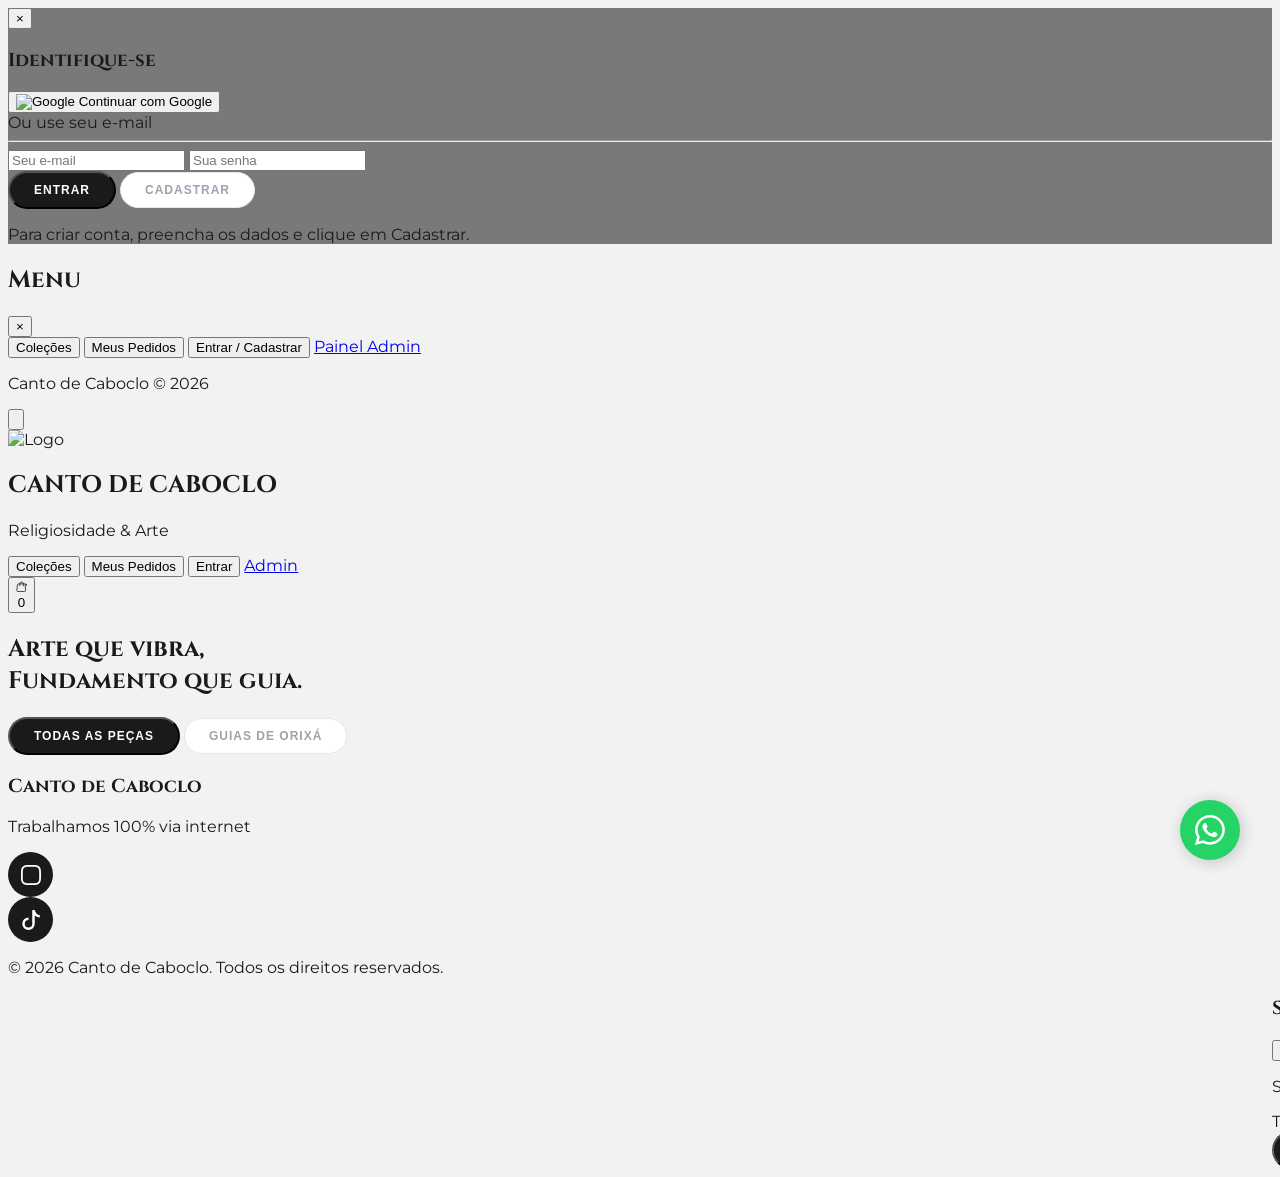
==== index.html @ dc21983d "tentativa de ver o produto" ====
<!DOCTYPE html>
<html lang="pt-br">
<head>
    <meta charset="UTF-8">
    <meta name="viewport" content="width=device-width, initial-scale=1.0, maximum-scale=1.0, user-scalable=no">
    <title>Canto de Caboclo | GUIA & AXÉ ARTESANAL DE UMBANDA</title>
    <script src="https://cdn.tailwindcss.com"></script>
    <script src="js/auth.js"></script>
    <link href="https://fonts.googleapis.com/css2?family=Cinzel:wght@700&family=Montserrat:wght@300;400;600&display=swap" rel="stylesheet">

    <script type="module">
        import { initializeApp } from "https://www.gstatic.com/firebasejs/10.8.0/firebase-app.js";
        import { getFirestore, collection, onSnapshot, query, addDoc, where, orderBy } from "https://www.gstatic.com/firebasejs/10.8.0/firebase-firestore.js";
        import { getAuth, signInWithPopup, signInWithRedirect, getRedirectResult, GoogleAuthProvider, createUserWithEmailAndPassword, signInWithEmailAndPassword, onAuthStateChanged, signOut } from "https://www.gstatic.com/firebasejs/10.8.0/firebase-auth.js";

        const firebaseConfig = {
            apiKey: "AIzaSyBwW7An4b8M6WHFB5PNXBKXFDNZ5Nw1fIY",
            authDomain: "fiodeaxe-d6e29.firebaseapp.com",
            projectId: "fiodeaxe-d6e29",
            storageBucket: "fiodeaxe-d6e29.firebasestorage.app",
            messagingSenderId: "276832839443",
            appId: "1:276832839443:web:4f34bd6ad0d159f9d41ce6",
            measurementId: "G-YKDFVHFVLV"
        };

        const app = initializeApp(firebaseConfig);
        const db_online = getFirestore(app);
        const auth = getAuth(app);
        const provider = new GoogleAuthProvider();

        // Expõe funções ao escopo global
        window.db_online = db_online;
        window.collection = collection;
        window.onSnapshot = onSnapshot;
        window.query = query;
        window.addDoc = addDoc;
        window.where = where;
        window.auth = auth;
        window.provider = provider;
        window.signInWithPopup = signInWithPopup;
        window.signInWithRedirect = signInWithRedirect; // Fallback para domínios chatos
        window.createUserWithEmailAndPassword = createUserWithEmailAndPassword;
        window.signInWithEmailAndPassword = signInWithEmailAndPassword;

        onAuthStateChanged(auth, (user) => {
        window.userLogado = user;
        const saudacaoDiv = document.getElementById('saudacao-usuario');
        const btnLogin = document.getElementById('btn-login-nav');
        
        if (user) {
            // Pega o nome do Google ou a primeira parte do e-mail
            const nomeUsuario = user.displayName || user.email.split('@')[0];
            
            // Insere o texto na div que você criou no HTML
            if (saudacaoDiv) {
                saudacaoDiv.innerHTML = `
                    <div class="block py-4 px-2 animate-fade-in">
                        <h2 class="font-cinzel text-lg md:text-2xl text-stone-800 tracking-[3px] break-words">
                            AXÉ, ${nomeUsuario.toUpperCase()}!
                        </h2>
                        <p class="text-[9px] md:text-[11px] text-stone-500 uppercase tracking-[2px] mt-2">
                            Confira as peças selecionadas para você
                        </h2>
                    </div>
                `;
            }

        if(btnLogin) {
            btnLogin.innerHTML = `Sair (${nomeUsuario})`;
            btnLogin.onclick = () => auth.signOut().then(() => window.location.reload());
        }
        initFirebaseSync(); 
    } else {
        // Se deslogar, esconde a saudação
        if (saudacaoDiv) saudacaoDiv.innerHTML = "";

        if(btnLogin) {
            btnLogin.innerHTML = `Entrar / Cadastro`;
            btnLogin.onclick = () => openAuthModal();
        }
        renderizarPedidosVazio();
        initFirebaseSync();
    }
});
    </script>

    <style>
        body { 
            font-family: 'Montserrat', sans-serif; 
            background-color: #f2f2f2; 
            color: #1a1a1a;
            position: relative;
            scroll-behavior: smooth;
        }

        body::before {
            content: "";
            position: fixed;
            top: 0; left: 0; width: 100%; height: 100%;
            background-image: url('https://www.transparenttextures.com/patterns/stardust.png');
            opacity: 0.8;
            z-index: 1;
            pointer-events: none;
        }

        .font-cinzel { font-family: 'Cinzel', serif; }
        
        .product-card { 
            background: white; 
            border-radius: 20px; 
            padding: 15px;
            transition: transform 0.3s ease, box-shadow 0.3s ease;
            box-shadow: 0 10px 25px rgba(0,0,0,0.03);
            position: relative;
            z-index: 10;
        }
        .product-card:hover { 
            transform: translateY(-5px);
            box-shadow: 0 15px 35px rgba(0,0,0,0.06);
        }

        .btn-pill {
            border-radius: 9999px;
            padding: 10px 24px;
            font-size: 12px;
            font-weight: 700;
            text-transform: uppercase;
            letter-spacing: 1px;
            transition: all 0.3s;
            cursor: pointer;
        }
        .btn-dark { background: #1a1a1a; color: white; }
        .btn-dark:hover { background: #333; transform: scale(1.02); }
        .btn-outline { border: 1px solid #e5e7eb; color: #9ca3af; background: white; }
        .btn-outline:hover { border-color: #1a1a1a; color: #1a1a1a; }

        #cart-sidebar { 
            transition: transform 0.4s cubic-bezier(0.4, 0, 0.2, 1); 
            transform: translateX(100%); 
            z-index: 10000; 
        }
        #cart-sidebar.open { transform: translateX(0); }
        #cart-overlay { z-index: 9998; }
        
        nav { position: sticky; top: 0; z-index: 1000 !important; }
        header { position: relative; z-index: 10; }
        main, .fixed { position: relative; z-index: 100; }
        
        .hidden-section { display: none; }

        .whatsapp-float {
            position: fixed;
            width: 60px;
            height: 60px;
            bottom: 40px;
            right: 40px;
            background-color: #25d366;
            color: #FFF;
            border-radius: 50px;
            text-align: center;
            font-size: 30px;
            box-shadow: 2px 2px 15px rgba(0,0,0,0.2);
            z-index: 1000;
            display: flex;
            align-items: center;
            justify-content: center;
            text-decoration: none;
            transition: all 0.3s ease;
        }
        .whatsapp-float:hover {
            transform: scale(1.1);
            background-color: #128c7e;
        }

        .social-icon {
            transition: all 0.3s ease;
            display: flex;
            align-items: center;
            justify-content: center;
            width: 45px;
            height: 45px;
            border-radius: 50%;
            background: #1a1a1a;
            color: white;
        }
        .social-icon:hover { transform: translateY(-3px); opacity: 0.8; }

        #toast-container { position: fixed; bottom: 20px; left: 20px; z-index: 10001; }
        .toast { 
            background: #1a1a1a; color: white; padding: 16px 24px; border-radius: 12px; 
            margin-top: 10px; box-shadow: 0 10px 30px rgba(0,0,0,0.2);
            border-left: 4px solid #c5a059; font-size: 13px; font-weight: 600;
            display: flex; align-items: center; gap: 12px;
            transform: translateX(-120%); transition: transform 0.3s ease-out;
        }
        .toast.show { transform: translateX(0); }

        /* MODAL LOGIN */
        .modal-auth { z-index: 20000; background: rgba(0,0,0,0.5); backdrop-filter: blur(5px); }

        /* --- ADAPTAÇÃO PARA DEIXAR O MOBILE IDÊNTICO AO DESKTOP --- */
        @media (max-width: 768px) {
            /* Mantém o título sofisticado e centralizado */
            h2.font-cinzel {
                font-size: 24px !important;
                line-height: 1.3 !important;
                text-align: center !important;
            }

            /* Remove o arredondamento excessivo dos cards para seguir o padrão desktop */
            .product-card {
                border-radius: 4px !important; 
                padding: 10px !important;
            }

            /* Garante que a vitrine exiba 2 itens por linha no celular */
            #lista-produtos, .grid {
                display: grid !important;
                grid-template-columns: repeat(2, 1fr) !important;
                gap: 12px !important;
                padding: 10px !important;
            }

            /* Estilo dos botões de categoria e ação idênticos ao desktop */
            .btn-pill, .btn-adicionar {
                border-radius: 2px !important;
                font-size: 9px !important;
                padding: 12px 10px !important;
            }

            /* Ajuste da sacola no header para não ocupar muito espaço */
            header h1 { font-size: 18px !important; }
        }
    </style>
</head>
<body>

    <div id="modal-auth" class="fixed inset-0 hidden flex items-center justify-center modal-auth p-4">
        <div class="bg-white p-8 rounded-2xl max-w-md w-full shadow-2xl relative">
            <button onclick="closeAuthModal()" class="absolute top-4 right-4 text-2xl text-stone-300 hover:text-black">&times;</button>
            <h3 class="font-cinzel text-2xl mb-6 text-center text-stone-800">Identifique-se</h3>
            
            <button onclick="loginGoogle()" class="w-full border p-3 rounded-xl flex items-center justify-center gap-3 mb-6 hover:bg-stone-50 transition font-bold text-stone-700">
                <img src="https://www.google.com/favicon.ico" class="w-5" alt="Google"> Continuar com Google
            </button>

            <div class="relative mb-6 text-center">
                <span class="bg-white px-4 text-gray-400 text-[10px] uppercase tracking-widest relative z-10">Ou use seu e-mail</span>
                <hr class="absolute top-1/2 w-full border-gray-100">
            </div>

            <input type="email" id="auth-email" placeholder="Seu e-mail" class="w-full border p-3 rounded-xl mb-3 focus:outline-none focus:border-stone-500">
            <input type="password" id="auth-pass" placeholder="Sua senha" class="w-full border p-3 rounded-xl mb-6 focus:outline-none focus:border-stone-500">
            
            <div class="flex gap-2">
                <button onclick="loginEmail()" class="flex-1 btn-pill btn-dark">Entrar</button>
                <button onclick="cadastroEmail()" class="flex-1 btn-pill btn-outline">Cadastrar</button>
            </div>
            <p class="text-[10px] text-gray-400 mt-4 text-center italic">Para criar conta, preencha os dados e clique em Cadastrar.</p>
        </div>
    </div>

    <div id="toast-container"></div>

    <div id="mobile-menu" class="fixed inset-0 z-[20000] hidden">
        <div class="absolute inset-0 bg-black/50 backdrop-blur-sm" onclick="toggleMobileMenu()"></div>
        <div class="absolute left-0 top-0 bottom-0 w-72 bg-white p-8 shadow-xl flex flex-col gap-6">
            <div class="flex justify-between items-center border-b pb-4 mb-4">
                <h2 class="font-cinzel text-xl">Menu</h2>
                <button onclick="toggleMobileMenu()" class="text-2xl">&times;</button>
            </div>
            <button onclick="showSection('home'); toggleMobileMenu()" class="text-left text-xs font-bold uppercase tracking-widest text-stone-600 hover:text-black">Coleções</button>
            <button onclick="showSection('pedidos'); toggleMobileMenu()" class="text-left text-xs font-bold uppercase tracking-widest text-stone-600 hover:text-black">Meus Pedidos</button>
            <button onclick="openAuthModal(); toggleMobileMenu()" class="text-left text-xs font-bold uppercase tracking-widest text-orange-600">Entrar / Cadastrar</button>
            <a href="login.html" class="text-left text-xs font-bold uppercase tracking-widest text-stone-400 mt-4">Painel Admin</a>
            
            <p class="mt-auto text-[9px] text-stone-400 uppercase tracking-widest text-center">Canto de Caboclo &copy; 2026</p>
        </div>
    </div>

    <div id="site-content">
        <nav class="grid grid-cols-2 md:grid-cols-3 items-center px-6 md:px-10 py-6 bg-white shadow-md sticky top-0">
            <div class="flex items-center gap-4 cursor-pointer justify-self-start">
                <button onclick="toggleMobileMenu()" class="md:hidden p-2 -ml-2">
                    <svg xmlns="http://www.w3.org/2000/svg" fill="none" viewBox="0 0 24 24" stroke-width="1.5" stroke="currentColor" class="w-6 h-6">
                        <path stroke-linecap="round" stroke-linejoin="round" d="M3.75 6.75h16.5M3.75 12h16.5m-16.5 5.25h16.5" />
                    </svg>
                </button>

                <div class="flex items-center gap-4" onclick="showSection('home')">
                    <img src="https://i.ibb.co/KpkJ1K4Z/LOGO-CANTO-DE-CABOCLO.jpg" class="w-12 h-12 md:w-14 md:h-14 rounded-full object-cover shadow-sm" alt="Logo"> 
                    <div>
                        <h1 class="font-cinzel text-xl md:text-2xl tracking-widest leading-none">CANTO DE CABOCLO</h1>
                        <p class="text-[10px] md:text-[11px] uppercase tracking-[3px] text-stone-400">Religiosidade & Arte</p>
                    </div>
                </div>
            </div>
            
            <div class="hidden md:flex justify-center gap-8 text-[14px] uppercase font-bold tracking-widest text-stone-600">
                <button onclick="showSection('home')" class="hover:text-stone-900 transition" id="nav-home">Coleções</button>
                <button onclick="showSection('pedidos')" class="hover:text-stone-900 transition" id="nav-pedidos">Meus Pedidos</button>
                <button id="btn-login-nav" class="text-orange-600 hover:text-orange-700 transition">Entrar</button>
                <a href="login.html" class="text-stone-400 hover:text-stone-900 transition">Admin</a>
            </div>

            <div class="flex items-center gap-6 justify-self-end">
                <button onclick="toggleCart()" class="p-2 relative">
                    <svg xmlns="http://www.w3.org/2000/svg" fill="none" viewBox="0 0 24 24" stroke-width="1.5" stroke="currentColor" class="w-6 h-6">
                        <path stroke-linecap="round" stroke-linejoin="round" d="M15.75 10.5V6a3.75 3.75 0 1 0-7.5 0v4.5m11.356-1.993 1.115 12a2.25 2.25 0 0 1-2.25 2.25H4.144a2.25 2.25 0 0 1-2.25-2.25l1.115-12a2.25 2.25 0 0 1 2.25-2.25h15.54a2.25 2.25 0 0 1 2.25 2.25Z" />
                    </svg>
                    <span id="cart-count" class="absolute top-0 right-0 bg-orange-600 text-white text-[9px] w-4 h-4 flex items-center justify-center rounded-full">0</span>
                </button>
            </div>
        </nav>

        <div id="section-home">
            <header class="text-center py-16 md:py-24 px-6 flex flex-col items-center">
                
                <div id="saudacao-usuario" class="text-center mt-4 mb-10 min-h-[50px] w-full"></div>

                <h2 class="font-cinzel text-4xl md:text-5xl text-stone-900 mb-8 tracking-tighter leading-tight uppercase">
                    Arte que vibra,<br>Fundamento que guia.
                </h2>

                <div class="flex justify-center gap-4">
                    <button id="btn-filter-all" onclick="filtrarProdutos('todos')" class="btn-pill btn-dark shadow-lg shadow-black/20">Todas as Peças</button>
                    <button id="btn-filter-guias" onclick="filtrarProdutos('GUIAS')" class="btn-pill btn-outline">Guias de Orixá</button>
                </div>
            </header>

            <main class="max-w-7xl mx-auto px-6 md:px-10 pb-20">
                <div id="vitrine" class="grid grid-cols-1 sm:grid-cols-2 lg:grid-cols-4 gap-8"></div>
            </main>
        </div>

        <div id="section-pedidos" class="hidden-section max-w-7xl mx-auto px-6 md:px-10 py-20">
            <h2 class="font-cinzel text-5xl text-stone-800 mb-2 uppercase">Meus Pedidos</h2>
            <p class="text-stone-500 mb-10 text-lg">Acompanhe aqui o histórico de suas peças encomendas.</p>
            
            <div id="alerta-login-pedidos" class="p-12 text-center bg-white rounded-xl mb-6 border-2 border-dashed border-stone-100">
                <p class="text-stone-400 italic mb-4">Você precisa estar logado para ver seus pedidos.</p>
                <button onclick="openAuthModal()" class="btn-pill btn-dark">Fazer Login agora</button>
            </div>

            <div class="bg-white rounded-xl shadow-sm overflow-x-auto">
                <table class="w-full text-left">
                    <thead class="bg-stone-50 border-b border-stone-100 text-[12px] uppercase tracking-widest text-stone-400">
                        <tr>
                            <th class="px-6 py-4">Itens da Encomenda</th>
                            <th class="px-6 py-4">Valor Total</th>
                            <th class="px-6 py-4">Data</th>
                            <th class="px-6 py-4">Status</th>
                        </tr>
                    </thead>
                    <tbody id="lista-pedidos" class="text-sm"></tbody>
                </table>
            </div>
        </div>

        <footer class="bg-white border-t border-stone-200 pt-16 pb-8 mt-20 relative z-50">
            <div class="max-w-7xl mx-auto px-6 md:px-10 text-center">
                <div class="mb-8">
                    <h3 class="font-cinzel text-2xl mb-2">Canto de Caboclo</h3>
                    <p class="text-stone-500 text-sm font-semibold tracking-[2px] uppercase">Trabalhamos 100% via internet</p>
                </div>

                <div class="flex justify-center gap-6 mb-10">
                    <a href="#" class="social-icon hover:bg-gradient-to-tr hover:from-yellow-400 hover:to-purple-600" target="_blank">
                        <svg xmlns="http://www.w3.org/2000/svg" width="20" height="20" fill="currentColor" viewBox="0 0 16 16"><path d="M8 0C5.829 0 5.556.01 4.703.048 3.85.088 3.269.222 2.76.42a3.917 3.917 0 0 0-1.417.923A3.927 3.927 0 0 0 .42 2.76c-.198.509-.333 1.09-.372 1.942C.01 5.555 0 5.827 0 8s.01 2.445.048 3.299c.04.851.175 1.433.372 1.941a3.926 3.926 0 0 0 .923 1.417 3.911 3.911 0 0 0 1.417.923c.51.198 1.09.333 1.942.372C5.555 15.99 5.827 16 8 16s2.445-.01 3.299-.048c.851-.04 1.433-.175 1.941-.372a3.911 3.911 0 0 0 1.417-.923 3.928 3.928 0 0 0 .923-1.417c.197-.509.332-1.09.372-1.942C15.99 10.445 16 10.173 16 8s-.01-2.445-.048-3.299c-.04-.851-.175-1.433-.372-1.941a3.926 3.926 0 0 0-.923-1.417A3.911 3.911 0 0 0 13.24.42c-.51-.198-1.09-.333-1.942-.372C10.445.01 10.173 0 8 0zm0 1.441c2.131 0 2.384.009 3.227.048.786.036 1.212.167 1.497.278.378.147.648.322.932.606.284.284.459.554.606.932.11.285.241.711.278 1.497.039.843.048 1.096.048 3.227s-.009 2.384-.048 3.227c-.036.786-.167 1.212-.278 1.498a2.707 2.707 0 0 1-.606.932 2.708 2.708 0 0 1-.932.606c-.285.11-.711.241-1.498.278-.843.039-1.096.048-3.227.048s-2.384-.009-3.227-.048c-.786-.036-1.212-.167-1.497-.278a2.308 2.308 0 0 1-.932-.606 2.308 2.308 0 0 1-.606-.932c-.11-.285-.241-.711-.278-1.497-.039-.843-.048-1.096-.048-3.227s.009-2.384.048-3.227c.036-.786.167-1.212.278-1.497.147-.378.322-.648.606-.932.284-.284.554-.459.932-.606.285-.11.711-.241 1.497-.278.843-.039 1.096-.048 3.227-.048z"/></svg>
                    </a>
                    <a href="#" class="social-icon hover:bg-black" target="_blank">
                        <svg xmlns="http://www.w3.org/2000/svg" width="20" height="20" fill="currentColor" viewBox="0 0 16 16"><path d="M9 0h1.98c.144.715.54 1.617 1.235 2.512C12.895 3.389 13.797 4 15 4v2c-1.753 0-3.07-.814-4-1.829V11a5 5 0 1 1-5-5v2a3 3 0 1 0 3 3z"/></svg>
                    </a>
                </div>

                <p class="text-[10px] text-stone-400 uppercase tracking-widest border-t border-stone-100 pt-8">
                    &copy; 2026 Canto de Caboclo. Todos os direitos reservados.
                </p>
            </div>
        </footer>
    </div>

    <a href="https://wa.me/5511984348036?text=Olá,%20gostaria%20de%20tirar%20uma%20dúvida" class="whatsapp-float" target="_blank">
        <svg xmlns="http://www.w3.org/2000/svg" width="30" height="30" fill="currentColor" viewBox="0 0 16 16"><path d="M13.601 2.326A7.854 7.854 0 0 0 7.994 0C3.627 0 .068 3.558.064 7.926c0 1.399.366 2.76 1.057 3.965L0 16l4.204-1.102a7.933 7.933 0 0 0 3.79.965h.004c4.368 0 7.926-3.558 7.93-7.93A7.898 7.898 0 0 0 13.6 2.326zM7.994 14.521a6.573 6.573 0 0 1-3.356-.92l-.24-.144-2.494.654.666-2.433-.156-.251a6.56 6.56 0 0 1-1.007-3.505c0-3.626 2.957-6.584 6.591-6.584a6.56 6.56 0 0 1 4.66 1.931 6.557 6.557 0 0 1 1.928 4.66c-.004 3.639-2.961 6.592-6.592 6.592zm3.615-4.934c-.197-.099-1.17-.578-1.353-.646-.182-.065-.315-.099-.445.099-.133.197-.513.646-.627.775-.114.133-.232.148-.43.05-.197-.1-.836-.308-1.592-.985-.59-.525-.985-1.175-1.103-1.372-.114-.198-.011-.304.088-.403.087-.088.197-.232.296-.346.1-.114.133-.198.198-.33.065-.134.034-.248-.015-.347-.05-.099-.445-1.076-.612-1.47-.16-.389-.323-.335-.445-.34-.114-.007-.247-.007-.38-.007a.729.729 0 0 0-.529.247c-.182.198-.691.677-.691 1.654 0 .977.71 1.916.81 2.049.098.133 1.394 2.132 3.383 2.992.47.205.84.326 1.129.418.475.152.904.129 1.246.08.38-.058 1.171-.48 1.338-.943.164-.464.164-.86.114-.943-.049-.084-.182-.133-.38-.232z"/></svg>
    </a>

    <div id="cart-overlay" class="fixed inset-0 bg-black/20 backdrop-blur-sm hidden" onclick="toggleCart()"></div>
    <aside id="cart-sidebar" class="fixed right-0 top-0 h-full w-full max-w-sm bg-white shadow-2xl p-8 flex flex-col">
        <div class="flex justify-between items-center mb-10">
            <h3 class="font-cinzel text-2xl">Sacola</h3>
            <button onclick="toggleCart()" class="text-2xl hover:text-orange-600 transition">&times;</button>
        </div>
        <div id="cart-items" class="flex-1 overflow-y-auto space-y-6"></div>
        <div class="border-t pt-6 mt-6">
            <div class="flex justify-between font-bold mb-4 text-lg">
                <span>Total</span>
                <span id="cart-total">R$ 0,00</span>
            </div>
            <button onclick="finalizarWhatsApp()" class="w-full btn-pill btn-dark py-4">Finalizar no WhatsApp</button>
        </div>
    </aside>

    <script>

        window.toggleMobileMenu = function() {
            const menu = document.getElementById('mobile-menu');
            menu.classList.toggle('hidden');
        };

        let db = []; 
        let carrinho = JSON.parse(localStorage.getItem('cart_fio_de_axe')) || [];
        
        // FUNÇÕES DE AUTENTICAÇÃO
        function openAuthModal() { document.getElementById('modal-auth').classList.remove('hidden'); }
        function closeAuthModal() { document.getElementById('modal-auth').classList.add('hidden'); }

        async function loginGoogle() {
            try {
                // Tenta o método normal de pop-up
                await window.signInWithPopup(window.auth, window.provider);
                closeAuthModal();
                showToast("Bem-vindo axé!");
            } catch (e) { 
                console.error("Erro no login:", e);
                // Se o domínio for o problema (127.0.0.1 vs localhost), tenta redirecionar
                if (e.code === 'auth/unauthorized-domain' || e.code === 'auth/popup-blocked') {
                    showToast("Redirecionando para login seguro...");
                    window.signInWithRedirect(window.auth, window.provider);
                } else {
                    showToast("Erro ao autenticar com Google", "error");
                }
            }
        }

        async function loginEmail() {
            const email = document.getElementById('auth-email').value;
            const pass = document.getElementById('auth-pass').value;
            try {
                await window.signInWithEmailAndPassword(window.auth, email, pass);
                closeAuthModal();
                showToast("Login realizado!");
            } catch (e) { showToast("E-mail ou senha incorretos", "error"); }
        }

        async function cadastroEmail() {
            const email = document.getElementById('auth-email').value;
            const pass = document.getElementById('auth-pass').value;
            if(pass.length < 6) return showToast("Senha curta (mín. 6)", "error");
            try {
                await window.createUserWithEmailAndPassword(window.auth, email, pass);
                showToast("Conta criada com sucesso!");
                closeAuthModal();
            } catch (e) { 
                if(e.code === 'auth/email-already-in-use') showToast("E-mail já cadastrado!", "error");
                else showToast("Erro ao cadastrar", "error");
            }
        }

        function showToast(message, type = 'success') {
            const container = document.getElementById('toast-container');
            if(!container) return;
            const toast = document.createElement('div');
            toast.className = `toast`;
            if(type === 'error') toast.style.borderLeftColor = '#991b1b';
            toast.innerHTML = `<span>${type === 'success' ? '✨' : '⚠️'}</span><span>${message}</span>`;
            container.appendChild(toast);
            setTimeout(() => toast.classList.add('show'), 100);
            setTimeout(() => {
                toast.classList.remove('show');
                setTimeout(() => toast.remove(), 300);
            }, 3000);
        }

        function initFirebaseSync() {
            if (!window.db_online) {
                setTimeout(initFirebaseSync, 500);
                return;
            }

            // --- PARTE 1: VITRINE DE PRODUTOS (Restaurando a visibilidade) ---
            const qProdutos = window.query(window.collection(window.db_online, "produtos"));
            window.onSnapshot(qProdutos, (querySnapshot) => {
                db = [];
                querySnapshot.forEach((doc) => {
                    const data = doc.data();
                    db.push({ 
                        id: doc.id, 
                        ...data, 
                        imagem: data.imagem_url || data.imagem || 'https://via.placeholder.com/400' 
                    });
                });
                renderizarVitrine(db);
                if(typeof updateCartUI === "function") updateCartUI(); 
            }, (error) => console.error("Erro vitrine:", error));

            // --- PARTE 2: MEUS PEDIDOS (Lógica do Cliente) ---
            if (window.userLogado) {
                const alertaPedidos = document.getElementById('alerta-login-pedidos');
                if(alertaPedidos) alertaPedidos.classList.add('hidden');
                
                const listaPedidos = document.getElementById('lista-pedidos');
                if(!listaPedidos) return;

                // Conforme sua imagem do banco, a coleção correta é 'pedidos'
                const qVendas = window.query(
                    window.collection(window.db_online, "pedidos"),
                    window.where("userId", "==", window.userLogado.uid)
                );
                
                window.onSnapshot(qVendas, (querySnapshot) => {
                    // Se entrar aqui, limpamos a tabela
                    listaPedidos.innerHTML = "";

                    if (querySnapshot.empty) {
                        listaPedidos.innerHTML = `<tr><td colspan="4" class="px-6 py-12 text-center text-stone-400 italic text-[11px]">Nenhum pedido encontrado.</td></tr>`;
                        return;
                    }

                    let htmlPedidos = "";
                    const pedidosParaExibir = [];

                    querySnapshot.forEach((doc) => {
                        pedidosParaExibir.push({ id: doc.id, ...doc.data() });
                    });

                    // Ordenar por data (mais recente no topo)
                    pedidosParaExibir.sort((a, b) => (b.timestamp?.seconds || 0) - (a.timestamp?.seconds || 0));

                    pedidosParaExibir.forEach((v) => {
                        // Pegando exatamente como aparece no seu Admin
                        const statusEx = v.logistica || v.status || 'Pendente';
                        const valorEx = v.valorTotal || v.total || 0;

                        htmlPedidos += `
                            <tr class="border-b border-stone-50 hover:bg-stone-50 transition">
                                <td class="px-6 py-4 font-semibold text-[11px]">${v.itens || 'Produtos'}</td>
                                <td class="px-6 py-4 text-[11px]">R$ ${parseFloat(valorEx).toFixed(2)}</td>
                                <td class="px-6 py-4 text-stone-400 text-[11px]">${v.data || '---'}</td>
                                <td class="px-6 py-4">
                                    <span class="px-3 py-1 bg-orange-100 text-orange-700 rounded-full text-[10px] font-bold uppercase tracking-wider">${statusEx}</span>
                                </td>
                            </tr>`;
                    });
                    listaPedidos.innerHTML = htmlPedidos;
                }, (error) => {
                    console.error("Erro de permissão no Firebase:", error);
                    listaPedidos.innerHTML = `<tr><td colspan="4" class="px-6 py-4 text-center text-red-400 text-[10px]">Erro ao sincronizar. Verifique as Regras do Firestore.</td></tr>`;
                });
            } else {
                if(typeof renderizarPedidosVazio === "function") renderizarPedidosVazio();
            }
        }

        function renderizarPedidosVazio() {
            const alerta = document.getElementById('alerta-login-pedidos');
            if(alerta) alerta.classList.remove('hidden');
            const lista = document.getElementById('lista-pedidos');
            if(lista) lista.innerHTML = "";
        }

        function showSection(section) {
            const home = document.getElementById('section-home');
            const pedidos = document.getElementById('section-pedidos');
            const navHome = document.getElementById('nav-home');
            const navPedidos = document.getElementById('nav-pedidos');

            if(home) home.classList.toggle('hidden', section !== 'home');
            if(pedidos) pedidos.classList.toggle('hidden', section !== 'pedidos');
            
            if(navHome) navHome.classList.toggle('text-stone-900', section === 'home');
            if(navPedidos) navPedidos.classList.toggle('text-stone-900', section === 'pedidos');
            
            window.scrollTo({top: 0, behavior: 'smooth'});
        }

        function renderizarVitrine(lista = db) {
            const vitrine = document.getElementById('vitrine');
            if (!vitrine) return;
            
            // Se a lista estiver vazia (carregando)
            if(lista.length === 0) {
                vitrine.innerHTML = `<p class="col-span-full text-center py-20 text-stone-400 uppercase text-[12px] tracking-widest">Buscando coleção no Axé...</p>`;
                return;
            }
            
            // Renderiza os cards dos produtos
            vitrine.innerHTML = lista.map(p => `
                <div class="product-card group">
                    <div onclick="abrirDetalhesProduto('${p.id}')" class="relative aspect-[3/4] overflow-hidden rounded-[15px] mb-6 bg-stone-100 shadow-inner cursor-pointer">
                        <img src="${p.imagem}" class="w-full h-full object-cover transition duration-500 group-hover:scale-110" onerror="this.src='https://via.placeholder.com/400x533?text=Imagem+Indisponivel'">
                    </div>
                    <div class="text-center px-2">
                        <p class="text-[10px] uppercase tracking-widest text-orange-600 font-bold mb-1">${p.categoria || 'Arte Axé'}</p>
                        
                        <h4 onclick="abrirDetalhesProduto('${p.id}')" class="font-cinzel text-xl text-stone-800 mb-2 truncate cursor-pointer hover:text-orange-600 transition-colors">${p.nome}</h4>
                        
                        <p class="text-stone-800 text-lg font-semibold mb-4 italic">R$ ${parseFloat(p.preco || 0).toFixed(2)}</p>
                        <button onclick="addCart('${p.id}')" class="w-full border border-stone-800 py-3 text-[11px] font-bold uppercase tracking-widest hover:bg-stone-800 hover:text-white transition-all">Adicionar à Sacola</button>
                    </div>
                </div>`).join('');
        }

        // Nova função para gerenciar a exibição dos detalhes
        function abrirDetalhesProduto(id) {
            // Encontra o produto na lista (db) pelo ID
            const produto = db.find(item => item.id === id);
            if (!produto) return;

            // Aqui você chama a lógica para abrir o seu modal de detalhes
            // Exemplo: preencher um modal que já existe no seu HTML
            mostrarModalDetalhes(produto);
        }

        function filtrarProdutos(cat) {
            const filtrados = cat === 'todos' ? db : db.filter(p => p.categoria?.toUpperCase() === cat.toUpperCase());
            renderizarVitrine(filtrados);
            
            const btnAll = document.getElementById('btn-filter-all');
            const btnGuias = document.getElementById('btn-filter-guias');
            
            if(btnAll) btnAll.className = cat === 'todos' ? "btn-pill btn-dark shadow-lg shadow-black/20" : "btn-pill btn-outline";
            if(btnGuias) btnGuias.className = (cat.toUpperCase() === 'GUIAS') ? "btn-pill btn-dark shadow-lg shadow-black/20" : "btn-pill btn-outline";
        }

        function toggleCart() {
            const sidebar = document.getElementById('cart-sidebar');
            const overlay = document.getElementById('cart-overlay');
            if(sidebar) sidebar.classList.toggle('open');
            if(overlay) overlay.classList.toggle('hidden');
        }

        function addCart(id) {
            const prod = db.find(p => p.id === id);
            if(prod) {
                const itemExistente = carrinho.find(item => item.id === id);
                if(itemExistente) {
                    itemExistente.quantidade += 1;
                } else {
                    carrinho.push({
                        id: prod.id,
                        nome: prod.nome,
                        preco: parseFloat(prod.preco || 0),
                        imagem: prod.imagem,
                        quantidade: 1
                    });
                }
                
                salvarEAtualizar();
                showToast(`${prod.nome} na sacola!`);
                const sidebar = document.getElementById('cart-sidebar');
                if(sidebar && !sidebar.classList.contains('open')) toggleCart();
            }
        }

        function alterarQtd(index, delta) {
            carrinho[index].quantidade += delta;
            if(carrinho[index].quantidade <= 0) {
                carrinho.splice(index, 1);
            }
            salvarEAtualizar();
        }

        function removeItem(i) {
            const nome = carrinho[i].nome;
            carrinho.splice(i, 1);
            salvarEAtualizar();
            showToast(`${nome} removido.`, 'error');
        }

        function salvarEAtualizar() {
            localStorage.setItem('cart_fio_de_axe', JSON.stringify(carrinho));
            updateCartUI();
        }

        function updateCartUI() {
            const container = document.getElementById('cart-items');
            const countElement = document.getElementById('cart-count');
            const totalElement = document.getElementById('cart-total');
            
            let total = 0;
            let totalItens = 0;

            if(!container) return;

            if(carrinho.length === 0) {
                container.innerHTML = `<p class="text-center text-stone-400 text-[12px] mt-20 uppercase tracking-widest">Sua sacola está vazia</p>`;
            } else {
                container.innerHTML = carrinho.map((p, i) => {
                    const precoSeguro = parseFloat(p.preco || 0);
                    const qtdSegura = parseInt(p.quantidade || 1);
                    const subtotal = precoSeguro * qtdSegura;
                    total += subtotal;
                    totalItens += qtdSegura;
                    return `
                    <div class="flex gap-4 items-center border-b border-stone-50 pb-4 mb-4">
                        <img src="${p.imagem}" class="w-14 h-16 object-cover rounded-lg">
                        <div class="flex-1">
                            <h5 class="text-[11px] font-bold uppercase tracking-tighter mb-1">${p.nome}</h5>
                            <div class="flex items-center gap-3 mt-2">
                                <button onclick="alterarQtd(${i}, -1)" class="w-5 h-5 border flex items-center justify-center text-[10px]">-</button>
                                <span class="text-[11px] font-bold">${qtdSegura}</span>
                                <button onclick="alterarQtd(${i}, 1)" class="w-5 h-5 border flex items-center justify-center text-[10px]">+</button>
                            </div>
                        </div>
                        <div class="text-right">
                            <p class="font-bold text-[11px]">R$ ${subtotal.toFixed(2)}</p>
                            <button onclick="removeItem(${i})" class="text-[9px] text-red-500 uppercase font-bold mt-2">Remover</button>
                        </div>
                    </div>`;
                }).join('');
            }
            
            if(countElement) countElement.innerText = totalItens;
            if(totalElement) totalElement.innerText = `R$ ${total.toFixed(2)}`;
        }

 // --- FUNÇÃO FINALIZAR (RESTAURADA E CORRIGIDA) ---
        // Adicionei ambos os nomes (finalizarWhatsApp e finalizarCompra) para garantir que funcione
        window.finalizarWhatsApp = async () => {
            if (carrinho.length === 0) return showToast("Sua sacola está vazia!");
            if (!window.userLogado) {
                openAuthModal();
                return showToast("Faça login para concluir", "error");
            }

            try {
                let proximoID = 1;
                
                // 1. Calcular o ID Sequencial (#1, #2...)
                if (window.db_online && window.getDocs) {
                    const querySnapshot = await window.getDocs(window.collection(window.db_online, "pedidos"));
                    proximoID = querySnapshot.size + 1;
                }

                const numeroWpp = "5511984348036";
                let totalVenda = 0;
                let resumoItensWpp = "";
                let nomesItensAdmin = carrinho.map(p => `${p.quantidade}x ${p.nome}`).join(', ');

                carrinho.forEach(p => {
                    const sub = parseFloat(p.preco || 0) * parseInt(p.quantidade || 1);
                    resumoItensWpp += `${p.quantidade}x ${p.nome} - R$ ${sub.toFixed(2)}\n`;
                    totalVenda += sub;
                });

                const idFormatado = `#${proximoID}`;
                const nomeCliente = window.userLogado.displayName || window.userLogado.email;

                // 2. Criar Objeto para o Admin (Registro de Vendas)
                const dadosPedido = {
                    idPedido: idFormatado,
                    userId: window.userLogado.uid,
                    cliente: nomeCliente,
                    itens: nomesItensAdmin,
                    quantidadeTotal: carrinho.reduce((acc, p) => acc + parseInt(p.quantidade), 0),
                    valorTotal: totalVenda.toFixed(2),
                    pagamento: "PENDENTE", // Valor para a caixinha do Admin
                    logistica: "AGUARDANDO PAGAMENTO", // Status para o Admin
                    data: new Date().toLocaleDateString('pt-BR'),
                    timestamp: new Date()
                };

                // 3. Salvar no Banco (Coleção 'pedidos' que o seu Admin já lê)
                if (window.db_online && window.addDoc) {
                    await window.addDoc(window.collection(window.db_online, "pedidos"), dadosPedido);
                }

                // 4. Montar Mensagem do WhatsApp
                const mensagemWpp = `*PEDIDO CANTO DE CABOCLO*\n\n` +
                    `*ID do Pedido:* ${idFormatado}\n` +
                    `*Cliente:* ${nomeCliente}\n\n` +
                    `*Itens:*\n${resumoItensWpp}\n` +
                    `*Total a Pagar: R$ ${totalVenda.toFixed(2)}*\n\n` +
                    `*ENVIAR O COMPROVANTE DE PAGAMENTO AQUI PARA PROSSEGUIR COM A COMPRA*`;

                const urlWpp = `https://wa.me/${numeroWpp}?text=${encodeURIComponent(mensagemWpp)}`;

                // 5. Redirecionamento e Limpeza
                carrinho = [];
                if(typeof salvarEAtualizar === "function") {
                    salvarEAtualizar();
                } else {
                    localStorage.setItem('cart_fio_de_axe', JSON.stringify(carrinho));
                    updateCartUI();
                }

                showToast("Pedido Gerado! Abrindo WhatsApp...");
                
                setTimeout(() => {
                    const isMobile = /Android|iPhone|iPad|iPod/i.test(navigator.userAgent);
                    if (isMobile) {
                        window.location.href = urlWpp;
                    } else {
                        window.open(urlWpp, '_blank');
                    }
                }, 1000);

            } catch (e) {
                console.error("Erro ao finalizar:", e);
                showToast("Erro ao salvar pedido", "error");
            }
        };

        window.finalizarCompra = window.finalizarWhatsApp;

        window.onload = () => { 
            // Garante que a UI do carrinho inicie correta
            if(typeof updateCartUI === "function") updateCartUI();
            
            // Delay de 500ms para garantir que o Firebase Module (lá em cima) 
            // já exportou as funções para o window antes de rodar a vitrine
            setTimeout(() => {
                if(typeof initFirebaseSync === "function") {
                    initFirebaseSync();
                }
            }, 500); 
        };
    </script>
</body>
</html>
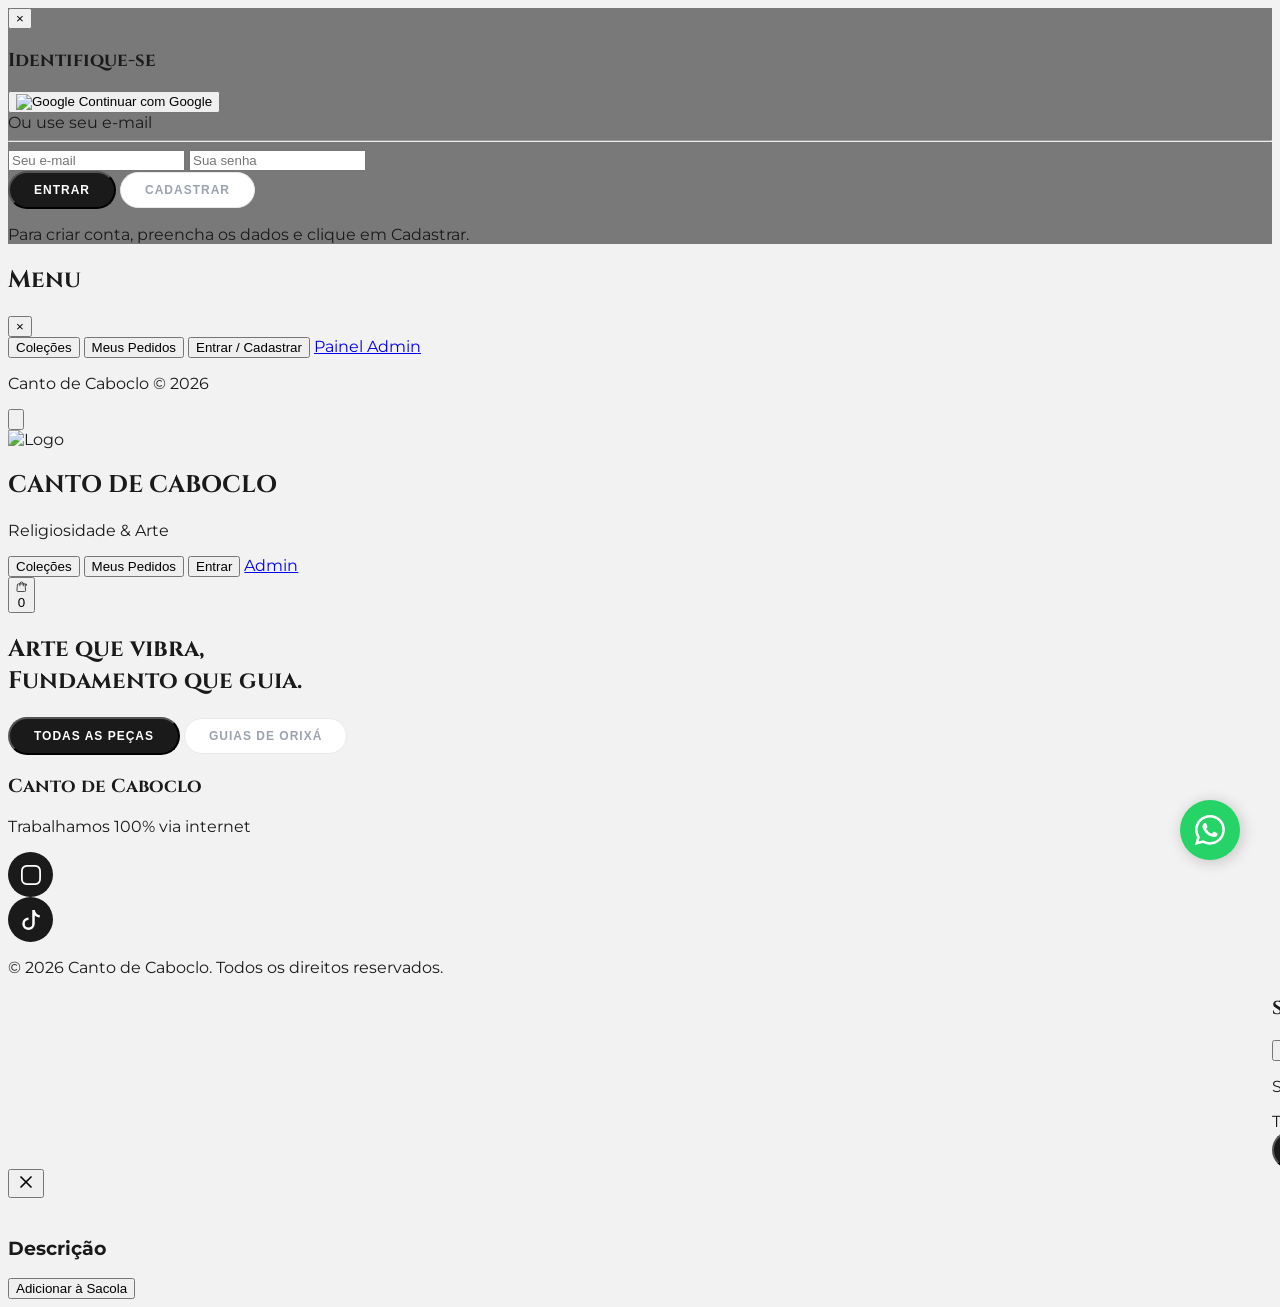
==== commit 41ea7faa: "tentativa de ver o produto" ====
--- a/index.html
+++ b/index.html
@@ -601,14 +601,43 @@
         }
 
         // Nova função para gerenciar a exibição dos detalhes
+        // Função que é chamada quando clica no card
         function abrirDetalhesProduto(id) {
-            // Encontra o produto na lista (db) pelo ID
-            const produto = db.find(item => item.id === id);
-            if (!produto) return;
-
-            // Aqui você chama a lógica para abrir o seu modal de detalhes
-            // Exemplo: preencher um modal que já existe no seu HTML
-            mostrarModalDetalhes(produto);
+            // Procura o produto na sua lista global (db)
+            const p = db.find(item => item.id === id);
+            if (!p) return;
+
+            // Preenche os campos do modal
+            document.getElementById('modal-img').src = p.imagem;
+            document.getElementById('modal-nome').innerText = p.nome;
+            document.getElementById('modal-categoria').innerText = p.categoria || 'Arte Axé';
+            document.getElementById('modal-preco').innerText = `R$ ${parseFloat(p.preco || 0).toFixed(2)}`;
+            
+            // Aqui está o segredo: injeta a descrição ou um aviso se estiver vazia
+            document.getElementById('modal-descricao').innerText = p.descricao || "Este produto artesanal é carregado de axé e fundamento. Entre em contato para mais detalhes sobre a confecção.";
+
+            // Configura o botão de adicionar para esse produto específico
+            document.getElementById('modal-btn-add').onclick = () => {
+                addCart(p.id);
+                fecharModalDetalhes();
+            };
+
+            // Mostra o modal tirando a classe 'hidden'
+            document.getElementById('modal-detalhes').classList.remove('hidden');
+            document.body.style.overflow = 'hidden'; // Trava o scroll do fundo
+        }
+
+        function fecharModalDetalhes() {
+            document.getElementById('modal-detalhes').classList.add('hidden');
+            document.body.style.overflow = 'auto'; // Libera o scroll
+        }
+
+        // Fecha o modal se clicar fora da caixa branca
+        window.onclick = function(event) {
+            const modal = document.getElementById('modal-detalhes');
+            if (event.target == modal) {
+                fecharModalDetalhes();
+            }
         }
 
         function filtrarProdutos(cat) {
@@ -816,5 +845,33 @@
             }, 500); 
         };
     </script>
+    <div id="modal-detalhes" class="hidden fixed inset-0 bg-black/60 backdrop-blur-sm z-[100] flex items-center justify-center p-4">
+    <div class="bg-white w-full max-w-2xl rounded-[20px] overflow-hidden shadow-2xl relative flex flex-col md:flex-row">
+        <button onclick="fecharModalDetalhes()" class="absolute top-4 right-4 z-10 bg-white/80 rounded-full p-2 hover:bg-white transition-all">
+            <svg xmlns="http://www.w3.org/2000/svg" width="20" height="20" viewBox="0 0 24 24" fill="none" stroke="currentColor" stroke-width="2" stroke-linecap="round" stroke-linejoin="round"><line x1="18" y1="6" x2="6" y2="18"></line><line x1="6" y1="6" x2="18" y2="18"></line></svg>
+        </button>
+
+        <div class="w-full md:w-1/2 bg-stone-100">
+            <img id="modal-img" src="" class="w-full h-full object-cover aspect-[3/4]">
+        </div>
+
+        <div class="w-full md:w-1/2 p-8 flex flex-col">
+            <p id="modal-categoria" class="text-[10px] uppercase tracking-[0.2em] text-orange-600 font-bold mb-2"></p>
+            <h2 id="modal-nome" class="font-cinzel text-2xl text-stone-800 mb-4"></h2>
+            
+            <div class="flex-grow">
+                <h3 class="text-[11px] uppercase tracking-widest text-stone-400 font-bold mb-2">Descrição</h3>
+                <p id="modal-descricao" class="text-stone-600 text-sm leading-relaxed mb-6"></p>
+            </div>
+
+            <div class="mt-auto">
+                <p id="modal-preco" class="text-2xl font-semibold text-stone-800 mb-6 italic"></p>
+                <button id="modal-btn-add" class="w-full bg-stone-800 text-white py-4 text-[12px] font-bold uppercase tracking-[0.2em] hover:bg-orange-600 transition-all">
+                    Adicionar à Sacola
+                </button>
+            </div>
+        </div>
+    </div>
+</div>
 </body>
 </html>
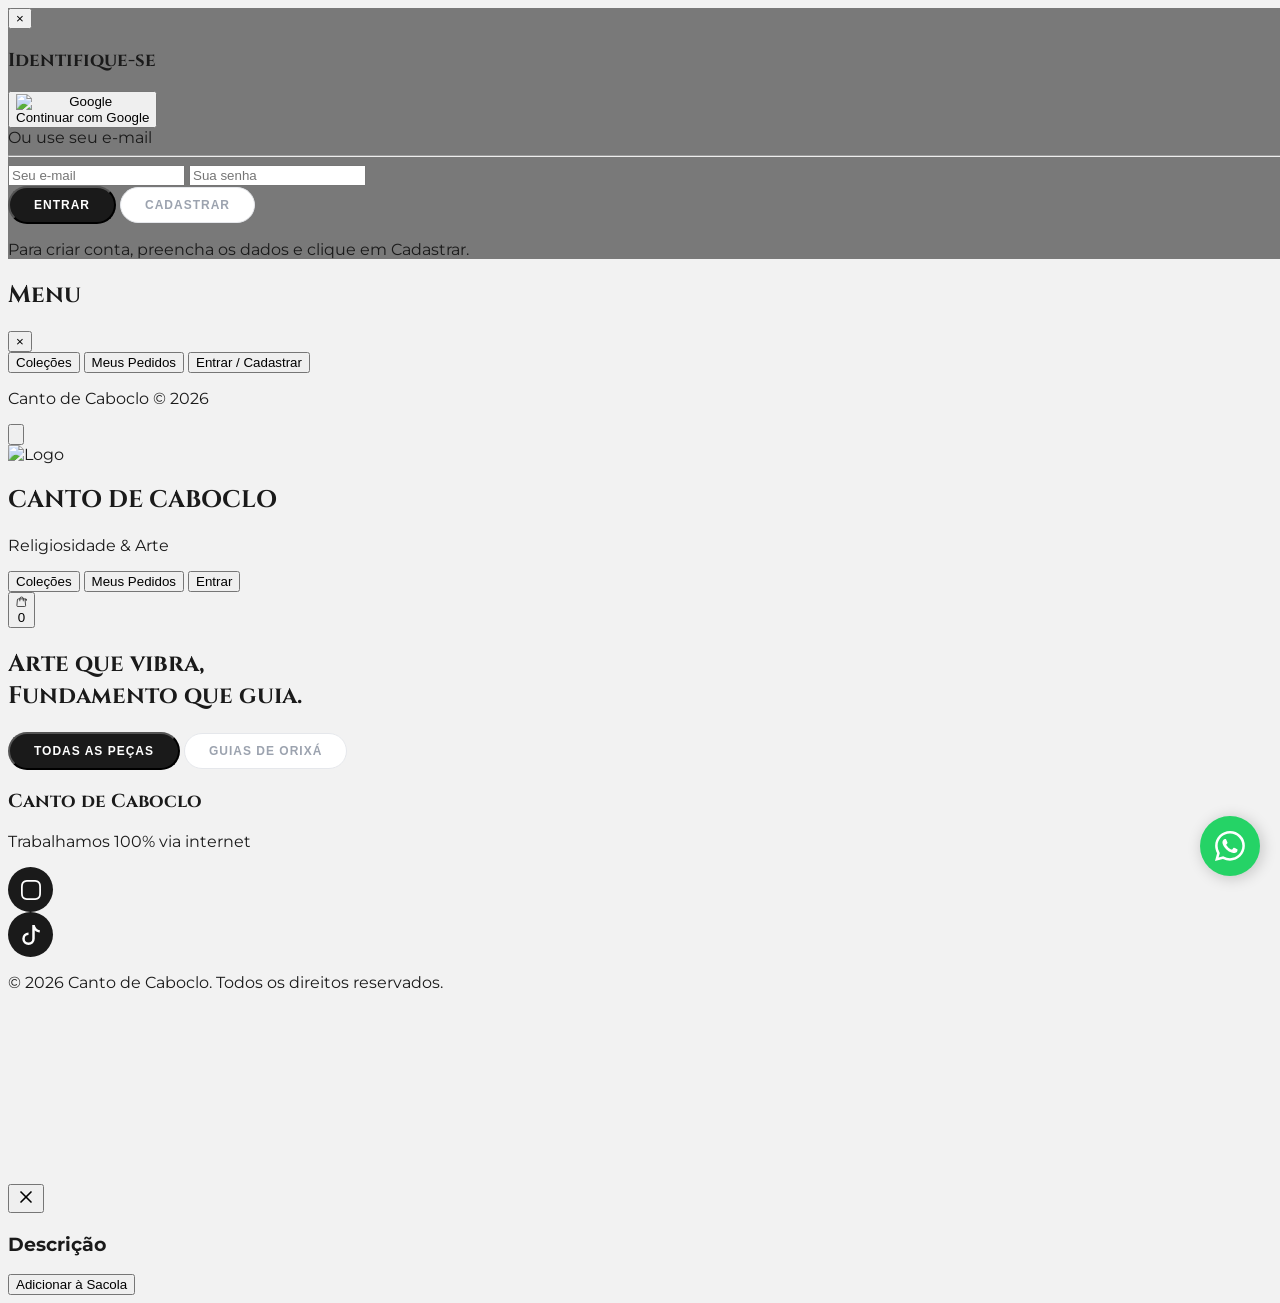
==== commit 8cab9711: "atualização mobile" ====
--- a/index.html
+++ b/index.html
@@ -2,25 +2,30 @@
 <html lang="pt-br">
 <head>
     <meta charset="UTF-8">
-    <meta name="viewport" content="width=device-width, initial-scale=1.0, maximum-scale=1.0, user-scalable=no">
+    <meta name="viewport" content="width=device-width, initial-scale=1.0">
+    
     <title>Canto de Caboclo | GUIA & AXÉ ARTESANAL DE UMBANDA</title>
+    
+    <link rel="icon" type="image/jpeg" href="https://i.ibb.co/KpkJ1K4Z/LOGO-CANTO-DE-CABOCLO.jpg">
+    <link rel="apple-touch-icon" href="https://i.ibb.co/KpkJ1K4Z/LOGO-CANTO-DE-CABOCLO.jpg">
+
     <script src="https://cdn.tailwindcss.com"></script>
     <script src="js/auth.js"></script>
     <link href="https://fonts.googleapis.com/css2?family=Cinzel:wght@700&family=Montserrat:wght@300;400;600&display=swap" rel="stylesheet">
 
     <script type="module">
         import { initializeApp } from "https://www.gstatic.com/firebasejs/10.8.0/firebase-app.js";
-        import { getFirestore, collection, onSnapshot, query, addDoc, where, orderBy } from "https://www.gstatic.com/firebasejs/10.8.0/firebase-firestore.js";
-        import { getAuth, signInWithPopup, signInWithRedirect, getRedirectResult, GoogleAuthProvider, createUserWithEmailAndPassword, signInWithEmailAndPassword, onAuthStateChanged, signOut } from "https://www.gstatic.com/firebasejs/10.8.0/firebase-auth.js";
+        import { getFirestore, collection, onSnapshot, query, addDoc, where } from "https://www.gstatic.com/firebasejs/10.8.0/firebase-firestore.js";
+        import { getAuth, signInWithPopup, signInWithRedirect, GoogleAuthProvider, createUserWithEmailAndPassword, signInWithEmailAndPassword, onAuthStateChanged } from "https://www.gstatic.com/firebasejs/10.8.0/firebase-auth.js";
 
         const firebaseConfig = {
-            apiKey: "AIzaSyBwW7An4b8M6WHFB5PNXBKXFDNZ5Nw1fIY",
-            authDomain: "fiodeaxe-d6e29.firebaseapp.com",
-            projectId: "fiodeaxe-d6e29",
-            storageBucket: "fiodeaxe-d6e29.firebasestorage.app",
-            messagingSenderId: "276832839443",
-            appId: "1:276832839443:web:4f34bd6ad0d159f9d41ce6",
-            measurementId: "G-YKDFVHFVLV"
+            apiKey: "AIzaSyB4ml1XaalMGRGpggyYCCEV-gV6HvFdsRU",
+            authDomain: "cantodecaboclo.firebaseapp.com",
+            projectId: "cantodecaboclo",
+            storageBucket: "cantodecaboclo.firebasestorage.app",
+            messagingSenderId: "60817587213",
+            appId: "1:60817587213:web:56f52310940ff03e45a944",
+            measurementId: "G-ENW7G0PXR3"
         };
 
         const app = initializeApp(firebaseConfig);
@@ -28,7 +33,6 @@
         const auth = getAuth(app);
         const provider = new GoogleAuthProvider();
 
-        // Expõe funções ao escopo global
         window.db_online = db_online;
         window.collection = collection;
         window.onSnapshot = onSnapshot;
@@ -38,53 +42,57 @@
         window.auth = auth;
         window.provider = provider;
         window.signInWithPopup = signInWithPopup;
-        window.signInWithRedirect = signInWithRedirect; // Fallback para domínios chatos
+        window.signInWithRedirect = signInWithRedirect;
         window.createUserWithEmailAndPassword = createUserWithEmailAndPassword;
         window.signInWithEmailAndPassword = signInWithEmailAndPassword;
 
         onAuthStateChanged(auth, (user) => {
-        window.userLogado = user;
-        const saudacaoDiv = document.getElementById('saudacao-usuario');
-        const btnLogin = document.getElementById('btn-login-nav');
-        
-        if (user) {
-            // Pega o nome do Google ou a primeira parte do e-mail
-            const nomeUsuario = user.displayName || user.email.split('@')[0];
+            window.userLogado = user;
+            const saudacaoDiv = document.getElementById('saudacao-usuario');
+            const btnLogin = document.getElementById('btn-login-nav');
             
-            // Insere o texto na div que você criou no HTML
-            if (saudacaoDiv) {
-                saudacaoDiv.innerHTML = `
-                    <div class="block py-4 px-2 animate-fade-in">
-                        <h2 class="font-cinzel text-lg md:text-2xl text-stone-800 tracking-[3px] break-words">
-                            AXÉ, ${nomeUsuario.toUpperCase()}!
-                        </h2>
-                        <p class="text-[9px] md:text-[11px] text-stone-500 uppercase tracking-[2px] mt-2">
-                            Confira as peças selecionadas para você
-                        </h2>
-                    </div>
-                `;
-            }
-
-        if(btnLogin) {
-            btnLogin.innerHTML = `Sair (${nomeUsuario})`;
-            btnLogin.onclick = () => auth.signOut().then(() => window.location.reload());
-        }
-        initFirebaseSync(); 
-    } else {
-        // Se deslogar, esconde a saudação
-        if (saudacaoDiv) saudacaoDiv.innerHTML = "";
-
-        if(btnLogin) {
-            btnLogin.innerHTML = `Entrar / Cadastro`;
-            btnLogin.onclick = () => openAuthModal();
-        }
-        renderizarPedidosVazio();
-        initFirebaseSync();
-    }
-});
+            if (user) {
+                const nomeUsuario = user.displayName || user.email.split('@')[0];
+                
+                if (saudacaoDiv) {
+                    saudacaoDiv.innerHTML = `
+                        <div class="block py-4 px-2 animate-fade-in">
+                            <h2 class="font-cinzel text-lg md:text-2xl text-stone-800 tracking-[3px] break-words">
+                                AXÉ, ${nomeUsuario.toUpperCase()}!
+                            </h2>
+                            <p class="text-[9px] md:text-[11px] text-stone-500 uppercase tracking-[2px] mt-2">
+                                Confira as peças selecionadas para você
+                            </p> 
+                        </div>
+                    `;
+                }
+
+                if (btnLogin) {
+                    btnLogin.innerHTML = `Sair (${nomeUsuario})`;
+                    btnLogin.onclick = () => auth.signOut().then(() => window.location.reload());
+                }
+                
+                initFirebaseSync();
+            } else {
+                if (saudacaoDiv) saudacaoDiv.innerHTML = "";
+
+                if (btnLogin) {
+                    btnLogin.innerHTML = `Entrar / Cadastro`;
+                    btnLogin.onclick = () => openAuthModal();
+                }
+                
+                renderizarPedidosVazio();
+                initFirebaseSync();
+            }
+        });
     </script>
 
     <style>
+        html, body {
+            width: 100%;
+            overflow-x: hidden;
+        }
+
         body { 
             font-family: 'Montserrat', sans-serif; 
             background-color: #f2f2f2; 
@@ -96,14 +104,24 @@
         body::before {
             content: "";
             position: fixed;
-            top: 0; left: 0; width: 100%; height: 100%;
+            top: 0;
+            left: 0;
+            width: 100%;
+            height: 100%;
             background-image: url('https://www.transparenttextures.com/patterns/stardust.png');
             opacity: 0.8;
             z-index: 1;
             pointer-events: none;
         }
 
-        .font-cinzel { font-family: 'Cinzel', serif; }
+        img {
+            max-width: 100%;
+            display: block;
+        }
+
+        .font-cinzel {
+            font-family: 'Cinzel', serif;
+        }
         
         .product-card { 
             background: white; 
@@ -113,7 +131,9 @@
             box-shadow: 0 10px 25px rgba(0,0,0,0.03);
             position: relative;
             z-index: 10;
-        }
+            min-width: 0;
+        }
+
         .product-card:hover { 
             transform: translateY(-5px);
             box-shadow: 0 15px 35px rgba(0,0,0,0.06);
@@ -129,31 +149,68 @@
             transition: all 0.3s;
             cursor: pointer;
         }
-        .btn-dark { background: #1a1a1a; color: white; }
-        .btn-dark:hover { background: #333; transform: scale(1.02); }
-        .btn-outline { border: 1px solid #e5e7eb; color: #9ca3af; background: white; }
-        .btn-outline:hover { border-color: #1a1a1a; color: #1a1a1a; }
+
+        .btn-dark {
+            background: #1a1a1a;
+            color: white;
+        }
+
+        .btn-dark:hover {
+            background: #333;
+            transform: scale(1.02);
+        }
+
+        .btn-outline {
+            border: 1px solid #e5e7eb;
+            color: #9ca3af;
+            background: white;
+        }
+
+        .btn-outline:hover {
+            border-color: #1a1a1a;
+            color: #1a1a1a;
+        }
 
         #cart-sidebar { 
             transition: transform 0.4s cubic-bezier(0.4, 0, 0.2, 1); 
             transform: translateX(100%); 
             z-index: 10000; 
         }
-        #cart-sidebar.open { transform: translateX(0); }
-        #cart-overlay { z-index: 9998; }
+
+        #cart-sidebar.open {
+            transform: translateX(0);
+        }
+
+        #cart-overlay {
+            z-index: 9998;
+        }
         
-        nav { position: sticky; top: 0; z-index: 1000 !important; }
-        header { position: relative; z-index: 10; }
-        main, .fixed { position: relative; z-index: 100; }
+        nav {
+            position: sticky;
+            top: 0;
+            z-index: 1000 !important;
+        }
+
+        header {
+            position: relative;
+            z-index: 10;
+        }
+
+        main, .fixed {
+            position: relative;
+            z-index: 100;
+        }
         
-        .hidden-section { display: none; }
+        .hidden-section {
+            display: none;
+        }
 
         .whatsapp-float {
             position: fixed;
             width: 60px;
             height: 60px;
-            bottom: 40px;
-            right: 40px;
+            bottom: 24px;
+            right: 20px;
             background-color: #25d366;
             color: #FFF;
             border-radius: 50px;
@@ -167,6 +224,7 @@
             text-decoration: none;
             transition: all 0.3s ease;
         }
+
         .whatsapp-float:hover {
             transform: scale(1.1);
             background-color: #128c7e;
@@ -183,53 +241,85 @@
             background: #1a1a1a;
             color: white;
         }
-        .social-icon:hover { transform: translateY(-3px); opacity: 0.8; }
-
-        #toast-container { position: fixed; bottom: 20px; left: 20px; z-index: 10001; }
+
+        .social-icon:hover {
+            transform: translateY(-3px);
+            opacity: 0.8;
+        }
+
+        #toast-container {
+            position: fixed;
+            bottom: 20px;
+            left: 20px;
+            z-index: 10001;
+        }
+
         .toast { 
-            background: #1a1a1a; color: white; padding: 16px 24px; border-radius: 12px; 
-            margin-top: 10px; box-shadow: 0 10px 30px rgba(0,0,0,0.2);
-            border-left: 4px solid #c5a059; font-size: 13px; font-weight: 600;
-            display: flex; align-items: center; gap: 12px;
-            transform: translateX(-120%); transition: transform 0.3s ease-out;
-        }
-        .toast.show { transform: translateX(0); }
-
-        /* MODAL LOGIN */
-        .modal-auth { z-index: 20000; background: rgba(0,0,0,0.5); backdrop-filter: blur(5px); }
-
-        /* --- ADAPTAÇÃO PARA DEIXAR O MOBILE IDÊNTICO AO DESKTOP --- */
+            background: #1a1a1a;
+            color: white;
+            padding: 16px 24px;
+            border-radius: 12px; 
+            margin-top: 10px;
+            box-shadow: 0 10px 30px rgba(0,0,0,0.2);
+            border-left: 4px solid #c5a059;
+            font-size: 13px;
+            font-weight: 600;
+            display: flex;
+            align-items: center;
+            gap: 12px;
+            transform: translateX(-120%);
+            transition: transform 0.3s ease-out;
+        }
+
+        .toast.show {
+            transform: translateX(0);
+        }
+
+        .modal-auth {
+            z-index: 20000;
+            background: rgba(0,0,0,0.5);
+            backdrop-filter: blur(5px);
+        }
+
+        #admin-lock {
+            display: none;
+        }
+
+        @media (min-width: 768px) {
+            #logo-admin-area:hover #admin-lock {
+                display: flex !important;
+                align-items: center;
+                justify-content: center;
+            }
+        }
+
         @media (max-width: 768px) {
-            /* Mantém o título sofisticado e centralizado */
             h2.font-cinzel {
                 font-size: 24px !important;
                 line-height: 1.3 !important;
                 text-align: center !important;
             }
 
-            /* Remove o arredondamento excessivo dos cards para seguir o padrão desktop */
             .product-card {
-                border-radius: 4px !important; 
+                border-radius: 12px !important; 
                 padding: 10px !important;
             }
 
-            /* Garante que a vitrine exiba 2 itens por linha no celular */
-            #lista-produtos, .grid {
-                display: grid !important;
-                grid-template-columns: repeat(2, 1fr) !important;
-                gap: 12px !important;
-                padding: 10px !important;
-            }
-
-            /* Estilo dos botões de categoria e ação idênticos ao desktop */
-            .btn-pill, .btn-adicionar {
-                border-radius: 2px !important;
-                font-size: 9px !important;
-                padding: 12px 10px !important;
-            }
-
-            /* Ajuste da sacola no header para não ocupar muito espaço */
-            header h1 { font-size: 18px !important; }
+            .btn-pill {
+                font-size: 10px !important;
+                padding: 10px 12px !important;
+            }
+
+            header h1 {
+                font-size: 18px !important;
+            }
+
+            .whatsapp-float {
+                width: 54px;
+                height: 54px;
+                bottom: 18px;
+                right: 16px;
+            }
         }
     </style>
 </head>
@@ -272,38 +362,46 @@
             <button onclick="showSection('home'); toggleMobileMenu()" class="text-left text-xs font-bold uppercase tracking-widest text-stone-600 hover:text-black">Coleções</button>
             <button onclick="showSection('pedidos'); toggleMobileMenu()" class="text-left text-xs font-bold uppercase tracking-widest text-stone-600 hover:text-black">Meus Pedidos</button>
             <button onclick="openAuthModal(); toggleMobileMenu()" class="text-left text-xs font-bold uppercase tracking-widest text-orange-600">Entrar / Cadastrar</button>
-            <a href="login.html" class="text-left text-xs font-bold uppercase tracking-widest text-stone-400 mt-4">Painel Admin</a>
             
             <p class="mt-auto text-[9px] text-stone-400 uppercase tracking-widest text-center">Canto de Caboclo &copy; 2026</p>
         </div>
     </div>
 
     <div id="site-content">
-        <nav class="grid grid-cols-2 md:grid-cols-3 items-center px-6 md:px-10 py-6 bg-white shadow-md sticky top-0">
-            <div class="flex items-center gap-4 cursor-pointer justify-self-start">
+        <nav class="grid grid-cols-2 md:grid-cols-3 items-center px-4 md:px-10 py-4 md:py-6 bg-white shadow-md sticky top-0">
+            <div class="relative flex items-center gap-4 justify-self-start" id="logo-admin-area">
                 <button onclick="toggleMobileMenu()" class="md:hidden p-2 -ml-2">
                     <svg xmlns="http://www.w3.org/2000/svg" fill="none" viewBox="0 0 24 24" stroke-width="1.5" stroke="currentColor" class="w-6 h-6">
                         <path stroke-linecap="round" stroke-linejoin="round" d="M3.75 6.75h16.5M3.75 12h16.5m-16.5 5.25h16.5" />
                     </svg>
                 </button>
 
-                <div class="flex items-center gap-4" onclick="showSection('home')">
-                    <img src="https://i.ibb.co/KpkJ1K4Z/LOGO-CANTO-DE-CABOCLO.jpg" class="w-12 h-12 md:w-14 md:h-14 rounded-full object-cover shadow-sm" alt="Logo"> 
-                    <div>
-                        <h1 class="font-cinzel text-xl md:text-2xl tracking-widest leading-none">CANTO DE CABOCLO</h1>
-                        <p class="text-[10px] md:text-[11px] uppercase tracking-[3px] text-stone-400">Religiosidade & Arte</p>
+                <div onclick="showSection('home')" class="flex items-center gap-3 md:gap-4 cursor-pointer min-w-0">
+                    <img src="https://i.ibb.co/KpkJ1K4Z/LOGO-CANTO-DE-CABOCLO.jpg" class="w-12 h-12 md:w-14 md:h-14 rounded-full object-cover shadow-sm shrink-0" alt="Logo"> 
+                    <div class="min-w-0">
+                        <h1 class="font-cinzel text-sm sm:text-base md:text-2xl tracking-widest leading-none truncate">CANTO DE CABOCLO</h1>
+                        <p class="text-[9px] md:text-[11px] uppercase tracking-[2px] md:tracking-[3px] text-stone-400 truncate">Religiosidade & Arte</p>
                     </div>
                 </div>
+
+                <a href="login.html"
+                   id="admin-lock"
+                   class="hidden absolute -right-2 top-1/2 -translate-y-1/2 bg-black text-white rounded-full p-2 shadow-lg transition-all duration-300"
+                   title="Painel"
+                   aria-label="Admin">
+                    <svg xmlns="http://www.w3.org/2000/svg" fill="none" viewBox="0 0 24 24" stroke-width="1.8" stroke="currentColor" class="w-4 h-4">
+                        <path stroke-linecap="round" stroke-linejoin="round" d="M16.5 10.5V7.875a4.125 4.125 0 1 0-8.25 0V10.5m-.75 0h9a1.5 1.5 0 0 1 1.5 1.5v7.5a1.5 1.5 0 0 1-1.5 1.5h-9A1.5 1.5 0 0 1 6 19.5V12a1.5 1.5 0 0 1 1.5-1.5Z" />
+                    </svg>
+                </a>
             </div>
             
             <div class="hidden md:flex justify-center gap-8 text-[14px] uppercase font-bold tracking-widest text-stone-600">
                 <button onclick="showSection('home')" class="hover:text-stone-900 transition" id="nav-home">Coleções</button>
                 <button onclick="showSection('pedidos')" class="hover:text-stone-900 transition" id="nav-pedidos">Meus Pedidos</button>
                 <button id="btn-login-nav" class="text-orange-600 hover:text-orange-700 transition">Entrar</button>
-                <a href="login.html" class="text-stone-400 hover:text-stone-900 transition">Admin</a>
-            </div>
-
-            <div class="flex items-center gap-6 justify-self-end">
+            </div>
+
+            <div class="flex items-center gap-4 md:gap-6 justify-self-end">
                 <button onclick="toggleCart()" class="p-2 relative">
                     <svg xmlns="http://www.w3.org/2000/svg" fill="none" viewBox="0 0 24 24" stroke-width="1.5" stroke="currentColor" class="w-6 h-6">
                         <path stroke-linecap="round" stroke-linejoin="round" d="M15.75 10.5V6a3.75 3.75 0 1 0-7.5 0v4.5m11.356-1.993 1.115 12a2.25 2.25 0 0 1-2.25 2.25H4.144a2.25 2.25 0 0 1-2.25-2.25l1.115-12a2.25 2.25 0 0 1 2.25-2.25h15.54a2.25 2.25 0 0 1 2.25 2.25Z" />
@@ -314,36 +412,35 @@
         </nav>
 
         <div id="section-home">
-            <header class="text-center py-16 md:py-24 px-6 flex flex-col items-center">
-                
+            <header class="text-center py-12 md:py-24 px-4 md:px-6 flex flex-col items-center">
                 <div id="saudacao-usuario" class="text-center mt-4 mb-10 min-h-[50px] w-full"></div>
 
-                <h2 class="font-cinzel text-4xl md:text-5xl text-stone-900 mb-8 tracking-tighter leading-tight uppercase">
+                <h2 class="font-cinzel text-3xl md:text-5xl text-stone-900 mb-8 tracking-tighter leading-tight uppercase">
                     Arte que vibra,<br>Fundamento que guia.
                 </h2>
 
-                <div class="flex justify-center gap-4">
+                <div class="flex flex-wrap justify-center gap-3 md:gap-4">
                     <button id="btn-filter-all" onclick="filtrarProdutos('todos')" class="btn-pill btn-dark shadow-lg shadow-black/20">Todas as Peças</button>
                     <button id="btn-filter-guias" onclick="filtrarProdutos('GUIAS')" class="btn-pill btn-outline">Guias de Orixá</button>
                 </div>
             </header>
 
-            <main class="max-w-7xl mx-auto px-6 md:px-10 pb-20">
-                <div id="vitrine" class="grid grid-cols-1 sm:grid-cols-2 lg:grid-cols-4 gap-8"></div>
+            <main class="max-w-7xl mx-auto px-4 md:px-10 pb-20">
+                <div id="vitrine" class="grid grid-cols-1 sm:grid-cols-2 lg:grid-cols-4 gap-5 md:gap-8"></div>
             </main>
         </div>
 
-        <div id="section-pedidos" class="hidden-section max-w-7xl mx-auto px-6 md:px-10 py-20">
-            <h2 class="font-cinzel text-5xl text-stone-800 mb-2 uppercase">Meus Pedidos</h2>
-            <p class="text-stone-500 mb-10 text-lg">Acompanhe aqui o histórico de suas peças encomendas.</p>
+        <div id="section-pedidos" class="hidden-section max-w-7xl mx-auto px-4 md:px-10 py-12 md:py-20">
+            <h2 class="font-cinzel text-3xl md:text-5xl text-stone-800 mb-2 uppercase">Meus Pedidos</h2>
+            <p class="text-stone-500 mb-10 text-base md:text-lg">Acompanhe aqui o histórico de suas peças encomendas.</p>
             
-            <div id="alerta-login-pedidos" class="p-12 text-center bg-white rounded-xl mb-6 border-2 border-dashed border-stone-100">
+            <div id="alerta-login-pedidos" class="p-8 md:p-12 text-center bg-white rounded-xl mb-6 border-2 border-dashed border-stone-100">
                 <p class="text-stone-400 italic mb-4">Você precisa estar logado para ver seus pedidos.</p>
                 <button onclick="openAuthModal()" class="btn-pill btn-dark">Fazer Login agora</button>
             </div>
 
             <div class="bg-white rounded-xl shadow-sm overflow-x-auto">
-                <table class="w-full text-left">
+                <table class="w-full text-left min-w-[620px]">
                     <thead class="bg-stone-50 border-b border-stone-100 text-[12px] uppercase tracking-widest text-stone-400">
                         <tr>
                             <th class="px-6 py-4">Itens da Encomenda</th>
@@ -385,7 +482,7 @@
     </a>
 
     <div id="cart-overlay" class="fixed inset-0 bg-black/20 backdrop-blur-sm hidden" onclick="toggleCart()"></div>
-    <aside id="cart-sidebar" class="fixed right-0 top-0 h-full w-full max-w-sm bg-white shadow-2xl p-8 flex flex-col">
+    <aside id="cart-sidebar" class="fixed right-0 top-0 h-full w-full max-w-sm bg-white shadow-2xl p-6 md:p-8 flex flex-col">
         <div class="flex justify-between items-center mb-10">
             <h3 class="font-cinzel text-2xl">Sacola</h3>
             <button onclick="toggleCart()" class="text-2xl hover:text-orange-600 transition">&times;</button>
@@ -400,29 +497,59 @@
         </div>
     </aside>
 
+    <div id="modal-detalhes" class="hidden fixed inset-0 bg-black/60 backdrop-blur-sm z-[100] flex items-center justify-center p-4">
+        <div class="bg-white w-full max-w-2xl rounded-[20px] overflow-hidden shadow-2xl relative flex flex-col md:flex-row max-h-[90vh] overflow-y-auto">
+            <button onclick="fecharModalDetalhes()" class="absolute top-4 right-4 z-10 bg-white/80 rounded-full p-2 hover:bg-white transition-all">
+                <svg xmlns="http://www.w3.org/2000/svg" width="20" height="20" viewBox="0 0 24 24" fill="none" stroke="currentColor" stroke-width="2" stroke-linecap="round" stroke-linejoin="round"><line x1="18" y1="6" x2="6" y2="18"></line><line x1="6" y1="6" x2="18" y2="18"></line></svg>
+            </button>
+
+            <div class="w-full md:w-1/2 bg-stone-100">
+                <img id="modal-img" src="" class="w-full h-full object-cover aspect-[3/4]">
+            </div>
+
+            <div class="w-full md:w-1/2 p-6 md:p-8 flex flex-col">
+                <p id="modal-categoria" class="text-[10px] uppercase tracking-[0.2em] text-orange-600 font-bold mb-2"></p>
+                <h2 id="modal-nome" class="font-cinzel text-2xl text-stone-800 mb-4"></h2>
+                
+                <div class="flex-grow">
+                    <h3 class="text-[11px] uppercase tracking-widest text-stone-400 font-bold mb-2">Descrição</h3>
+                    <p id="modal-descricao" class="text-stone-600 text-sm leading-relaxed mb-6"></p>
+                </div>
+
+                <div class="mt-auto">
+                    <p id="modal-preco" class="text-2xl font-semibold text-stone-800 mb-6 italic"></p>
+                    <button id="modal-btn-add" class="w-full bg-stone-800 text-white py-4 text-[12px] font-bold uppercase tracking-[0.2em] hover:bg-orange-600 transition-all">
+                        Adicionar à Sacola
+                    </button>
+                </div>
+            </div>
+        </div>
+    </div>
+
     <script>
-
         window.toggleMobileMenu = function() {
             const menu = document.getElementById('mobile-menu');
             menu.classList.toggle('hidden');
         };
 
-        let db = []; 
+        let db = [];
         let carrinho = JSON.parse(localStorage.getItem('cart_fio_de_axe')) || [];
-        
-        // FUNÇÕES DE AUTENTICAÇÃO
-        function openAuthModal() { document.getElementById('modal-auth').classList.remove('hidden'); }
-        function closeAuthModal() { document.getElementById('modal-auth').classList.add('hidden'); }
+
+        function openAuthModal() {
+            document.getElementById('modal-auth').classList.remove('hidden');
+        }
+
+        function closeAuthModal() {
+            document.getElementById('modal-auth').classList.add('hidden');
+        }
 
         async function loginGoogle() {
             try {
-                // Tenta o método normal de pop-up
                 await window.signInWithPopup(window.auth, window.provider);
                 closeAuthModal();
                 showToast("Bem-vindo axé!");
-            } catch (e) { 
+            } catch (e) {
                 console.error("Erro no login:", e);
-                // Se o domínio for o problema (127.0.0.1 vs localhost), tenta redirecionar
                 if (e.code === 'auth/unauthorized-domain' || e.code === 'auth/popup-blocked') {
                     showToast("Redirecionando para login seguro...");
                     window.signInWithRedirect(window.auth, window.provider);
@@ -439,31 +566,35 @@
                 await window.signInWithEmailAndPassword(window.auth, email, pass);
                 closeAuthModal();
                 showToast("Login realizado!");
-            } catch (e) { showToast("E-mail ou senha incorretos", "error"); }
+            } catch (e) {
+                showToast("E-mail ou senha incorretos", "error");
+            }
         }
 
         async function cadastroEmail() {
             const email = document.getElementById('auth-email').value;
             const pass = document.getElementById('auth-pass').value;
-            if(pass.length < 6) return showToast("Senha curta (mín. 6)", "error");
+            if (pass.length < 6) return showToast("Senha curta (mín. 6)", "error");
             try {
                 await window.createUserWithEmailAndPassword(window.auth, email, pass);
                 showToast("Conta criada com sucesso!");
                 closeAuthModal();
-            } catch (e) { 
-                if(e.code === 'auth/email-already-in-use') showToast("E-mail já cadastrado!", "error");
+            } catch (e) {
+                if (e.code === 'auth/email-already-in-use') showToast("E-mail já cadastrado!", "error");
                 else showToast("Erro ao cadastrar", "error");
             }
         }
 
         function showToast(message, type = 'success') {
             const container = document.getElementById('toast-container');
-            if(!container) return;
+            if (!container) return;
+
             const toast = document.createElement('div');
-            toast.className = `toast`;
-            if(type === 'error') toast.style.borderLeftColor = '#991b1b';
+            toast.className = 'toast';
+            if (type === 'error') toast.style.borderLeftColor = '#991b1b';
             toast.innerHTML = `<span>${type === 'success' ? '✨' : '⚠️'}</span><span>${message}</span>`;
             container.appendChild(toast);
+
             setTimeout(() => toast.classList.add('show'), 100);
             setTimeout(() => {
                 toast.classList.remove('show');
@@ -477,38 +608,34 @@
                 return;
             }
 
-            // --- PARTE 1: VITRINE DE PRODUTOS (Restaurando a visibilidade) ---
             const qProdutos = window.query(window.collection(window.db_online, "produtos"));
             window.onSnapshot(qProdutos, (querySnapshot) => {
                 db = [];
                 querySnapshot.forEach((doc) => {
                     const data = doc.data();
-                    db.push({ 
-                        id: doc.id, 
-                        ...data, 
-                        imagem: data.imagem_url || data.imagem || 'https://via.placeholder.com/400' 
+                    db.push({
+                        id: doc.id,
+                        ...data,
+                        imagem: data.imagem_url || data.imagem || 'https://via.placeholder.com/400'
                     });
                 });
                 renderizarVitrine(db);
-                if(typeof updateCartUI === "function") updateCartUI(); 
+                if (typeof updateCartUI === "function") updateCartUI();
             }, (error) => console.error("Erro vitrine:", error));
 
-            // --- PARTE 2: MEUS PEDIDOS (Lógica do Cliente) ---
             if (window.userLogado) {
                 const alertaPedidos = document.getElementById('alerta-login-pedidos');
-                if(alertaPedidos) alertaPedidos.classList.add('hidden');
-                
+                if (alertaPedidos) alertaPedidos.classList.add('hidden');
+
                 const listaPedidos = document.getElementById('lista-pedidos');
-                if(!listaPedidos) return;
-
-                // Conforme sua imagem do banco, a coleção correta é 'pedidos'
+                if (!listaPedidos) return;
+
                 const qVendas = window.query(
                     window.collection(window.db_online, "pedidos"),
                     window.where("userId", "==", window.userLogado.uid)
                 );
-                
+
                 window.onSnapshot(qVendas, (querySnapshot) => {
-                    // Se entrar aqui, limpamos a tabela
                     listaPedidos.innerHTML = "";
 
                     if (querySnapshot.empty) {
@@ -523,11 +650,9 @@
                         pedidosParaExibir.push({ id: doc.id, ...doc.data() });
                     });
 
-                    // Ordenar por data (mais recente no topo)
                     pedidosParaExibir.sort((a, b) => (b.timestamp?.seconds || 0) - (a.timestamp?.seconds || 0));
 
                     pedidosParaExibir.forEach((v) => {
-                        // Pegando exatamente como aparece no seu Admin
                         const statusEx = v.logistica || v.status || 'Pendente';
                         const valorEx = v.valorTotal || v.total || 0;
 
@@ -541,21 +666,22 @@
                                 </td>
                             </tr>`;
                     });
+
                     listaPedidos.innerHTML = htmlPedidos;
                 }, (error) => {
                     console.error("Erro de permissão no Firebase:", error);
                     listaPedidos.innerHTML = `<tr><td colspan="4" class="px-6 py-4 text-center text-red-400 text-[10px]">Erro ao sincronizar. Verifique as Regras do Firestore.</td></tr>`;
                 });
             } else {
-                if(typeof renderizarPedidosVazio === "function") renderizarPedidosVazio();
+                renderizarPedidosVazio();
             }
         }
 
         function renderizarPedidosVazio() {
             const alerta = document.getElementById('alerta-login-pedidos');
-            if(alerta) alerta.classList.remove('hidden');
+            if (alerta) alerta.classList.remove('hidden');
             const lista = document.getElementById('lista-pedidos');
-            if(lista) lista.innerHTML = "";
+            if (lista) lista.innerHTML = "";
         }
 
         function showSection(section) {
@@ -564,26 +690,24 @@
             const navHome = document.getElementById('nav-home');
             const navPedidos = document.getElementById('nav-pedidos');
 
-            if(home) home.classList.toggle('hidden', section !== 'home');
-            if(pedidos) pedidos.classList.toggle('hidden', section !== 'pedidos');
-            
-            if(navHome) navHome.classList.toggle('text-stone-900', section === 'home');
-            if(navPedidos) navPedidos.classList.toggle('text-stone-900', section === 'pedidos');
-            
-            window.scrollTo({top: 0, behavior: 'smooth'});
+            if (home) home.classList.toggle('hidden', section !== 'home');
+            if (pedidos) pedidos.classList.toggle('hidden', section !== 'pedidos');
+
+            if (navHome) navHome.classList.toggle('text-stone-900', section === 'home');
+            if (navPedidos) navPedidos.classList.toggle('text-stone-900', section === 'pedidos');
+
+            window.scrollTo({ top: 0, behavior: 'smooth' });
         }
 
         function renderizarVitrine(lista = db) {
             const vitrine = document.getElementById('vitrine');
             if (!vitrine) return;
-            
-            // Se a lista estiver vazia (carregando)
-            if(lista.length === 0) {
+
+            if (lista.length === 0) {
                 vitrine.innerHTML = `<p class="col-span-full text-center py-20 text-stone-400 uppercase text-[12px] tracking-widest">Buscando coleção no Axé...</p>`;
                 return;
             }
-            
-            // Renderiza os cards dos produtos
+
             vitrine.innerHTML = lista.map(p => `
                 <div class="product-card group">
                     <div onclick="abrirDetalhesProduto('${p.id}')" class="relative aspect-[3/4] overflow-hidden rounded-[15px] mb-6 bg-stone-100 shadow-inner cursor-pointer">
@@ -591,78 +715,68 @@
                     </div>
                     <div class="text-center px-2">
                         <p class="text-[10px] uppercase tracking-widest text-orange-600 font-bold mb-1">${p.categoria || 'Arte Axé'}</p>
-                        
                         <h4 onclick="abrirDetalhesProduto('${p.id}')" class="font-cinzel text-xl text-stone-800 mb-2 truncate cursor-pointer hover:text-orange-600 transition-colors">${p.nome}</h4>
-                        
                         <p class="text-stone-800 text-lg font-semibold mb-4 italic">R$ ${parseFloat(p.preco || 0).toFixed(2)}</p>
                         <button onclick="addCart('${p.id}')" class="w-full border border-stone-800 py-3 text-[11px] font-bold uppercase tracking-widest hover:bg-stone-800 hover:text-white transition-all">Adicionar à Sacola</button>
                     </div>
-                </div>`).join('');
-        }
-
-        // Nova função para gerenciar a exibição dos detalhes
-        // Função que é chamada quando clica no card
+                </div>
+            `).join('');
+        }
+
         function abrirDetalhesProduto(id) {
-            // Procura o produto na sua lista global (db)
             const p = db.find(item => item.id === id);
             if (!p) return;
 
-            // Preenche os campos do modal
             document.getElementById('modal-img').src = p.imagem;
             document.getElementById('modal-nome').innerText = p.nome;
             document.getElementById('modal-categoria').innerText = p.categoria || 'Arte Axé';
             document.getElementById('modal-preco').innerText = `R$ ${parseFloat(p.preco || 0).toFixed(2)}`;
-            
-            // Aqui está o segredo: injeta a descrição ou um aviso se estiver vazia
             document.getElementById('modal-descricao').innerText = p.descricao || "Este produto artesanal é carregado de axé e fundamento. Entre em contato para mais detalhes sobre a confecção.";
 
-            // Configura o botão de adicionar para esse produto específico
             document.getElementById('modal-btn-add').onclick = () => {
                 addCart(p.id);
                 fecharModalDetalhes();
             };
 
-            // Mostra o modal tirando a classe 'hidden'
             document.getElementById('modal-detalhes').classList.remove('hidden');
-            document.body.style.overflow = 'hidden'; // Trava o scroll do fundo
+            document.body.style.overflow = 'hidden';
         }
 
         function fecharModalDetalhes() {
             document.getElementById('modal-detalhes').classList.add('hidden');
-            document.body.style.overflow = 'auto'; // Libera o scroll
-        }
-
-        // Fecha o modal se clicar fora da caixa branca
+            document.body.style.overflow = 'auto';
+        }
+
         window.onclick = function(event) {
             const modal = document.getElementById('modal-detalhes');
-            if (event.target == modal) {
+            if (event.target === modal) {
                 fecharModalDetalhes();
             }
-        }
+        };
 
         function filtrarProdutos(cat) {
             const filtrados = cat === 'todos' ? db : db.filter(p => p.categoria?.toUpperCase() === cat.toUpperCase());
             renderizarVitrine(filtrados);
-            
+
             const btnAll = document.getElementById('btn-filter-all');
             const btnGuias = document.getElementById('btn-filter-guias');
-            
-            if(btnAll) btnAll.className = cat === 'todos' ? "btn-pill btn-dark shadow-lg shadow-black/20" : "btn-pill btn-outline";
-            if(btnGuias) btnGuias.className = (cat.toUpperCase() === 'GUIAS') ? "btn-pill btn-dark shadow-lg shadow-black/20" : "btn-pill btn-outline";
+
+            if (btnAll) btnAll.className = cat === 'todos' ? "btn-pill btn-dark shadow-lg shadow-black/20" : "btn-pill btn-outline";
+            if (btnGuias) btnGuias.className = (cat.toUpperCase() === 'GUIAS') ? "btn-pill btn-dark shadow-lg shadow-black/20" : "btn-pill btn-outline";
         }
 
         function toggleCart() {
             const sidebar = document.getElementById('cart-sidebar');
             const overlay = document.getElementById('cart-overlay');
-            if(sidebar) sidebar.classList.toggle('open');
-            if(overlay) overlay.classList.toggle('hidden');
+            if (sidebar) sidebar.classList.toggle('open');
+            if (overlay) overlay.classList.toggle('hidden');
         }
 
         function addCart(id) {
             const prod = db.find(p => p.id === id);
-            if(prod) {
+            if (prod) {
                 const itemExistente = carrinho.find(item => item.id === id);
-                if(itemExistente) {
+                if (itemExistente) {
                     itemExistente.quantidade += 1;
                 } else {
                     carrinho.push({
@@ -673,17 +787,17 @@
                         quantidade: 1
                     });
                 }
-                
+
                 salvarEAtualizar();
                 showToast(`${prod.nome} na sacola!`);
                 const sidebar = document.getElementById('cart-sidebar');
-                if(sidebar && !sidebar.classList.contains('open')) toggleCart();
+                if (sidebar && !sidebar.classList.contains('open')) toggleCart();
             }
         }
 
         function alterarQtd(index, delta) {
             carrinho[index].quantidade += delta;
-            if(carrinho[index].quantidade <= 0) {
+            if (carrinho[index].quantidade <= 0) {
                 carrinho.splice(index, 1);
             }
             salvarEAtualizar();
@@ -705,13 +819,13 @@
             const container = document.getElementById('cart-items');
             const countElement = document.getElementById('cart-count');
             const totalElement = document.getElementById('cart-total');
-            
+
             let total = 0;
             let totalItens = 0;
 
-            if(!container) return;
-
-            if(carrinho.length === 0) {
+            if (!container) return;
+
+            if (carrinho.length === 0) {
                 container.innerHTML = `<p class="text-center text-stone-400 text-[12px] mt-20 uppercase tracking-widest">Sua sacola está vazia</p>`;
             } else {
                 container.innerHTML = carrinho.map((p, i) => {
@@ -720,31 +834,30 @@
                     const subtotal = precoSeguro * qtdSegura;
                     total += subtotal;
                     totalItens += qtdSegura;
+
                     return `
-                    <div class="flex gap-4 items-center border-b border-stone-50 pb-4 mb-4">
-                        <img src="${p.imagem}" class="w-14 h-16 object-cover rounded-lg">
-                        <div class="flex-1">
-                            <h5 class="text-[11px] font-bold uppercase tracking-tighter mb-1">${p.nome}</h5>
-                            <div class="flex items-center gap-3 mt-2">
-                                <button onclick="alterarQtd(${i}, -1)" class="w-5 h-5 border flex items-center justify-center text-[10px]">-</button>
-                                <span class="text-[11px] font-bold">${qtdSegura}</span>
-                                <button onclick="alterarQtd(${i}, 1)" class="w-5 h-5 border flex items-center justify-center text-[10px]">+</button>
+                        <div class="flex gap-4 items-center border-b border-stone-50 pb-4 mb-4">
+                            <img src="${p.imagem}" class="w-14 h-16 object-cover rounded-lg">
+                            <div class="flex-1">
+                                <h5 class="text-[11px] font-bold uppercase tracking-tighter mb-1">${p.nome}</h5>
+                                <div class="flex items-center gap-3 mt-2">
+                                    <button onclick="alterarQtd(${i}, -1)" class="w-5 h-5 border flex items-center justify-center text-[10px]">-</button>
+                                    <span class="text-[11px] font-bold">${qtdSegura}</span>
+                                    <button onclick="alterarQtd(${i}, 1)" class="w-5 h-5 border flex items-center justify-center text-[10px]">+</button>
+                                </div>
                             </div>
-                        </div>
-                        <div class="text-right">
-                            <p class="font-bold text-[11px]">R$ ${subtotal.toFixed(2)}</p>
-                            <button onclick="removeItem(${i})" class="text-[9px] text-red-500 uppercase font-bold mt-2">Remover</button>
-                        </div>
-                    </div>`;
+                            <div class="text-right">
+                                <p class="font-bold text-[11px]">R$ ${subtotal.toFixed(2)}</p>
+                                <button onclick="removeItem(${i})" class="text-[9px] text-red-500 uppercase font-bold mt-2">Remover</button>
+                            </div>
+                        </div>`;
                 }).join('');
             }
-            
-            if(countElement) countElement.innerText = totalItens;
-            if(totalElement) totalElement.innerText = `R$ ${total.toFixed(2)}`;
-        }
-
- // --- FUNÇÃO FINALIZAR (RESTAURADA E CORRIGIDA) ---
-        // Adicionei ambos os nomes (finalizarWhatsApp e finalizarCompra) para garantir que funcione
+
+            if (countElement) countElement.innerText = totalItens;
+            if (totalElement) totalElement.innerText = `R$ ${total.toFixed(2)}`;
+        }
+
         window.finalizarWhatsApp = async () => {
             if (carrinho.length === 0) return showToast("Sua sacola está vazia!");
             if (!window.userLogado) {
@@ -754,12 +867,6 @@
 
             try {
                 let proximoID = 1;
-                
-                // 1. Calcular o ID Sequencial (#1, #2...)
-                if (window.db_online && window.getDocs) {
-                    const querySnapshot = await window.getDocs(window.collection(window.db_online, "pedidos"));
-                    proximoID = querySnapshot.size + 1;
-                }
 
                 const numeroWpp = "5511984348036";
                 let totalVenda = 0;
@@ -775,7 +882,6 @@
                 const idFormatado = `#${proximoID}`;
                 const nomeCliente = window.userLogado.displayName || window.userLogado.email;
 
-                // 2. Criar Objeto para o Admin (Registro de Vendas)
                 const dadosPedido = {
                     idPedido: idFormatado,
                     userId: window.userLogado.uid,
@@ -783,38 +889,39 @@
                     itens: nomesItensAdmin,
                     quantidadeTotal: carrinho.reduce((acc, p) => acc + parseInt(p.quantidade), 0),
                     valorTotal: totalVenda.toFixed(2),
-                    pagamento: "PENDENTE", // Valor para a caixinha do Admin
-                    logistica: "AGUARDANDO PAGAMENTO", // Status para o Admin
+                    pagamento: "PENDENTE",
+                    logistica: "AGUARDANDO PAGAMENTO",
                     data: new Date().toLocaleDateString('pt-BR'),
                     timestamp: new Date()
                 };
 
-                // 3. Salvar no Banco (Coleção 'pedidos' que o seu Admin já lê)
                 if (window.db_online && window.addDoc) {
                     await window.addDoc(window.collection(window.db_online, "pedidos"), dadosPedido);
                 }
 
-                // 4. Montar Mensagem do WhatsApp
                 const mensagemWpp = `*PEDIDO CANTO DE CABOCLO*\n\n` +
                     `*ID do Pedido:* ${idFormatado}\n` +
                     `*Cliente:* ${nomeCliente}\n\n` +
                     `*Itens:*\n${resumoItensWpp}\n` +
                     `*Total a Pagar: R$ ${totalVenda.toFixed(2)}*\n\n` +
+                    `Qual a forma de pagamento (Pix ou Crédito):\n\n` +
+                    `*DADOS PARA ENTREGA:*\n` +
+                    `Nome completo:\n` +
+                    `Endereço:\n` +
+                    `CEP:\n` +
+                    `Número:\n` +
+                    `Complemento:\n` +
+                    `Cidade:\n` +
+                    `Bairro:\n\n` +
                     `*ENVIAR O COMPROVANTE DE PAGAMENTO AQUI PARA PROSSEGUIR COM A COMPRA*`;
 
                 const urlWpp = `https://wa.me/${numeroWpp}?text=${encodeURIComponent(mensagemWpp)}`;
 
-                // 5. Redirecionamento e Limpeza
                 carrinho = [];
-                if(typeof salvarEAtualizar === "function") {
-                    salvarEAtualizar();
-                } else {
-                    localStorage.setItem('cart_fio_de_axe', JSON.stringify(carrinho));
-                    updateCartUI();
-                }
+                salvarEAtualizar();
 
                 showToast("Pedido Gerado! Abrindo WhatsApp...");
-                
+
                 setTimeout(() => {
                     const isMobile = /Android|iPhone|iPad|iPod/i.test(navigator.userAgent);
                     if (isMobile) {
@@ -832,46 +939,70 @@
 
         window.finalizarCompra = window.finalizarWhatsApp;
 
-        window.onload = () => { 
-            // Garante que a UI do carrinho inicie correta
-            if(typeof updateCartUI === "function") updateCartUI();
-            
-            // Delay de 500ms para garantir que o Firebase Module (lá em cima) 
-            // já exportou as funções para o window antes de rodar a vitrine
+        document.addEventListener('DOMContentLoaded', () => {
+            const adminLock = document.getElementById('admin-lock');
+            const logoArea = document.getElementById('logo-admin-area');
+
+            let tapCount = 0;
+            let tapTimeout;
+
+            if (adminLock && logoArea) {
+                logoArea.addEventListener('click', () => {
+                    if (window.innerWidth >= 768) return;
+
+                    tapCount++;
+
+                    clearTimeout(tapTimeout);
+                    tapTimeout = setTimeout(() => {
+                        tapCount = 0;
+                    }, 1200);
+
+                    if (tapCount >= 5) {
+                        adminLock.classList.remove('hidden');
+                        adminLock.classList.add('flex');
+
+                        setTimeout(() => {
+                            adminLock.classList.add('hidden');
+                            adminLock.classList.remove('flex');
+                        }, 5000);
+
+                        tapCount = 0;
+                    }
+                });
+            }
+
+            updateCartUI();
+
             setTimeout(() => {
-                if(typeof initFirebaseSync === "function") {
+                if (typeof initFirebaseSync === "function") {
                     initFirebaseSync();
                 }
-            }, 500); 
-        };
+            }, 500);
+        });
+
+        async function fazerLogin(email, senha) {
+            try {
+                if (!email || !senha) {
+                    alert("Por favor, preencha todos os campos.");
+                    return;
+                }
+
+                const userCredential = await signInWithEmailAndPassword(auth, email, senha);
+                const user = userCredential.user;
+
+                console.log("Login realizado com sucesso:", user.uid);
+                alert("Bem-vindo de volta!");
+                window.location.href = "index.html";
+            } catch (error) {
+                console.error("Erro no login:", error.code);
+
+                if (error.code === 'auth/user-not-found' || error.code === 'auth/wrong-password' || error.code === 'auth/invalid-credential') {
+                    alert("E-mail ou senha incorretos.");
+                } else {
+                    alert("Erro ao entrar: " + error.message);
+                }
+            }
+        }
     </script>
-    <div id="modal-detalhes" class="hidden fixed inset-0 bg-black/60 backdrop-blur-sm z-[100] flex items-center justify-center p-4">
-    <div class="bg-white w-full max-w-2xl rounded-[20px] overflow-hidden shadow-2xl relative flex flex-col md:flex-row">
-        <button onclick="fecharModalDetalhes()" class="absolute top-4 right-4 z-10 bg-white/80 rounded-full p-2 hover:bg-white transition-all">
-            <svg xmlns="http://www.w3.org/2000/svg" width="20" height="20" viewBox="0 0 24 24" fill="none" stroke="currentColor" stroke-width="2" stroke-linecap="round" stroke-linejoin="round"><line x1="18" y1="6" x2="6" y2="18"></line><line x1="6" y1="6" x2="18" y2="18"></line></svg>
-        </button>
-
-        <div class="w-full md:w-1/2 bg-stone-100">
-            <img id="modal-img" src="" class="w-full h-full object-cover aspect-[3/4]">
-        </div>
-
-        <div class="w-full md:w-1/2 p-8 flex flex-col">
-            <p id="modal-categoria" class="text-[10px] uppercase tracking-[0.2em] text-orange-600 font-bold mb-2"></p>
-            <h2 id="modal-nome" class="font-cinzel text-2xl text-stone-800 mb-4"></h2>
-            
-            <div class="flex-grow">
-                <h3 class="text-[11px] uppercase tracking-widest text-stone-400 font-bold mb-2">Descrição</h3>
-                <p id="modal-descricao" class="text-stone-600 text-sm leading-relaxed mb-6"></p>
-            </div>
-
-            <div class="mt-auto">
-                <p id="modal-preco" class="text-2xl font-semibold text-stone-800 mb-6 italic"></p>
-                <button id="modal-btn-add" class="w-full bg-stone-800 text-white py-4 text-[12px] font-bold uppercase tracking-[0.2em] hover:bg-orange-600 transition-all">
-                    Adicionar à Sacola
-                </button>
-            </div>
-        </div>
-    </div>
-</div>
 </body>
 </html>
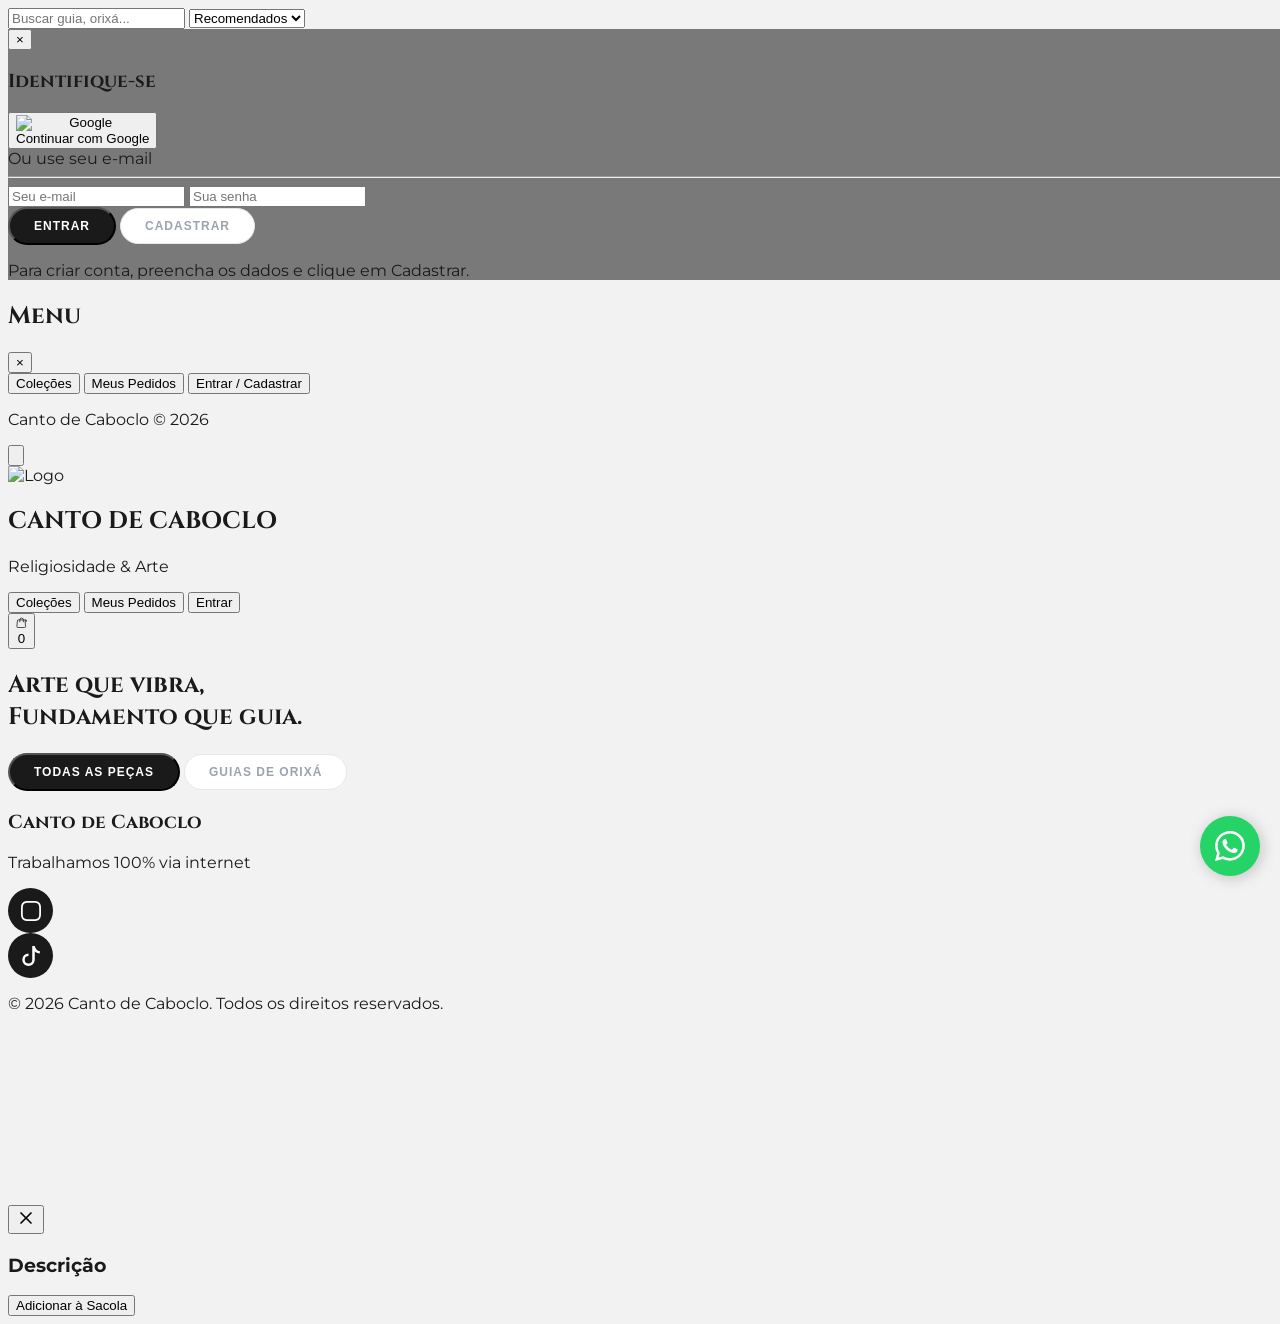
==== commit 37c3309f: "botão de filtrar produtos" ====
--- a/index.html
+++ b/index.html
@@ -66,7 +66,7 @@
                         </div>
                     `;
                 }
-
+ 
                 if (btnLogin) {
                     btnLogin.innerHTML = `Sair (${nomeUsuario})`;
                     btnLogin.onclick = () => auth.signOut().then(() => window.location.reload());
@@ -85,6 +85,27 @@
                 initFirebaseSync();
             }
         });
+
+        window.aplicarFiltrosEBusca = function() {
+            let termo = document.getElementById('input-busca').value.toLowerCase();
+            let ordem = document.getElementById('select-ordem').value;
+
+            // Filtra por nome (Case Insensitive)
+            let filtrados = db.filter(p => 
+                p.nome.toLowerCase().includes(termo) || 
+                (p.categoria && p.categoria.toLowerCase().includes(termo))
+            );
+
+            // Ordenação
+            if (ordem === "menor-preco") {
+                filtrados.sort((a, b) => parseFloat(a.preco) - parseFloat(b.preco));
+            } else if (ordem === "maior-preco") {
+                filtrados.sort((a, b) => parseFloat(b.preco) - parseFloat(a.preco));
+            }
+
+            renderizarVitrine(filtrados);
+        }
+
     </script>
 
     <style>
@@ -325,6 +346,17 @@
 </head>
 <body>
 
+    <!-- Adicione isso antes da vitrine -->
+    <div class="max-w-7xl mx-auto px-4 flex flex-wrap gap-4 mb-8">
+        <input type="text" id="input-busca" onkeyup="aplicarFiltrosEBusca()" placeholder="Buscar guia, orixá..." class="flex-1 p-3 rounded-lg border border-stone-200 outline-none focus:border-orange-600">
+        
+        <select id="select-ordem" onchange="aplicarFiltrosEBusca()" class="p-3 rounded-lg border border-stone-200 outline-none">
+            <option value="recomendado">Recomendados</option>
+            <option value="menor-preco">Menor Preço</option>
+            <option value="maior-preco">Maior Preço</option>
+        </select>
+    </div>
+
     <div id="modal-auth" class="fixed inset-0 hidden flex items-center justify-center modal-auth p-4">
         <div class="bg-white p-8 rounded-2xl max-w-md w-full shadow-2xl relative">
             <button onclick="closeAuthModal()" class="absolute top-4 right-4 text-2xl text-stone-300 hover:text-black">&times;</button>
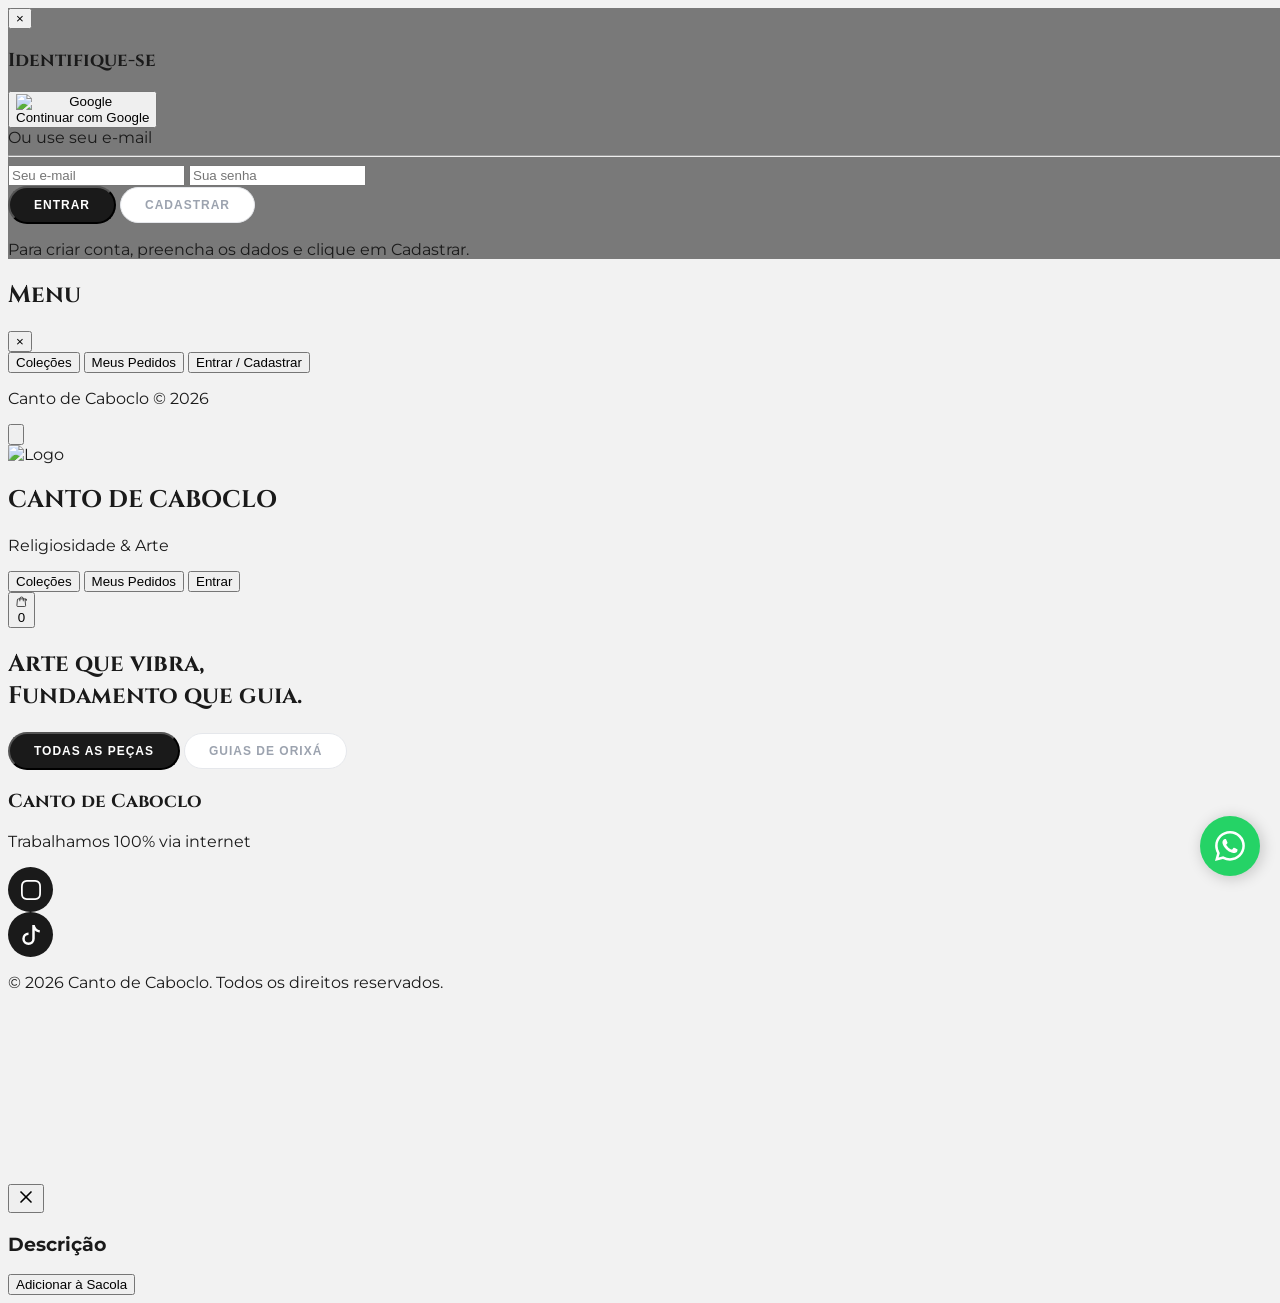
==== commit 868f26c8: "retire o botão de filtrar produtos" ====
--- a/index.html
+++ b/index.html
@@ -66,7 +66,7 @@
                         </div>
                     `;
                 }
- 
+
                 if (btnLogin) {
                     btnLogin.innerHTML = `Sair (${nomeUsuario})`;
                     btnLogin.onclick = () => auth.signOut().then(() => window.location.reload());
@@ -85,27 +85,6 @@
                 initFirebaseSync();
             }
         });
-
-        window.aplicarFiltrosEBusca = function() {
-            let termo = document.getElementById('input-busca').value.toLowerCase();
-            let ordem = document.getElementById('select-ordem').value;
-
-            // Filtra por nome (Case Insensitive)
-            let filtrados = db.filter(p => 
-                p.nome.toLowerCase().includes(termo) || 
-                (p.categoria && p.categoria.toLowerCase().includes(termo))
-            );
-
-            // Ordenação
-            if (ordem === "menor-preco") {
-                filtrados.sort((a, b) => parseFloat(a.preco) - parseFloat(b.preco));
-            } else if (ordem === "maior-preco") {
-                filtrados.sort((a, b) => parseFloat(b.preco) - parseFloat(a.preco));
-            }
-
-            renderizarVitrine(filtrados);
-        }
-
     </script>
 
     <style>
@@ -346,17 +325,6 @@
 </head>
 <body>
 
-    <!-- Adicione isso antes da vitrine -->
-    <div class="max-w-7xl mx-auto px-4 flex flex-wrap gap-4 mb-8">
-        <input type="text" id="input-busca" onkeyup="aplicarFiltrosEBusca()" placeholder="Buscar guia, orixá..." class="flex-1 p-3 rounded-lg border border-stone-200 outline-none focus:border-orange-600">
-        
-        <select id="select-ordem" onchange="aplicarFiltrosEBusca()" class="p-3 rounded-lg border border-stone-200 outline-none">
-            <option value="recomendado">Recomendados</option>
-            <option value="menor-preco">Menor Preço</option>
-            <option value="maior-preco">Maior Preço</option>
-        </select>
-    </div>
-
     <div id="modal-auth" class="fixed inset-0 hidden flex items-center justify-center modal-auth p-4">
         <div class="bg-white p-8 rounded-2xl max-w-md w-full shadow-2xl relative">
             <button onclick="closeAuthModal()" class="absolute top-4 right-4 text-2xl text-stone-300 hover:text-black">&times;</button>
